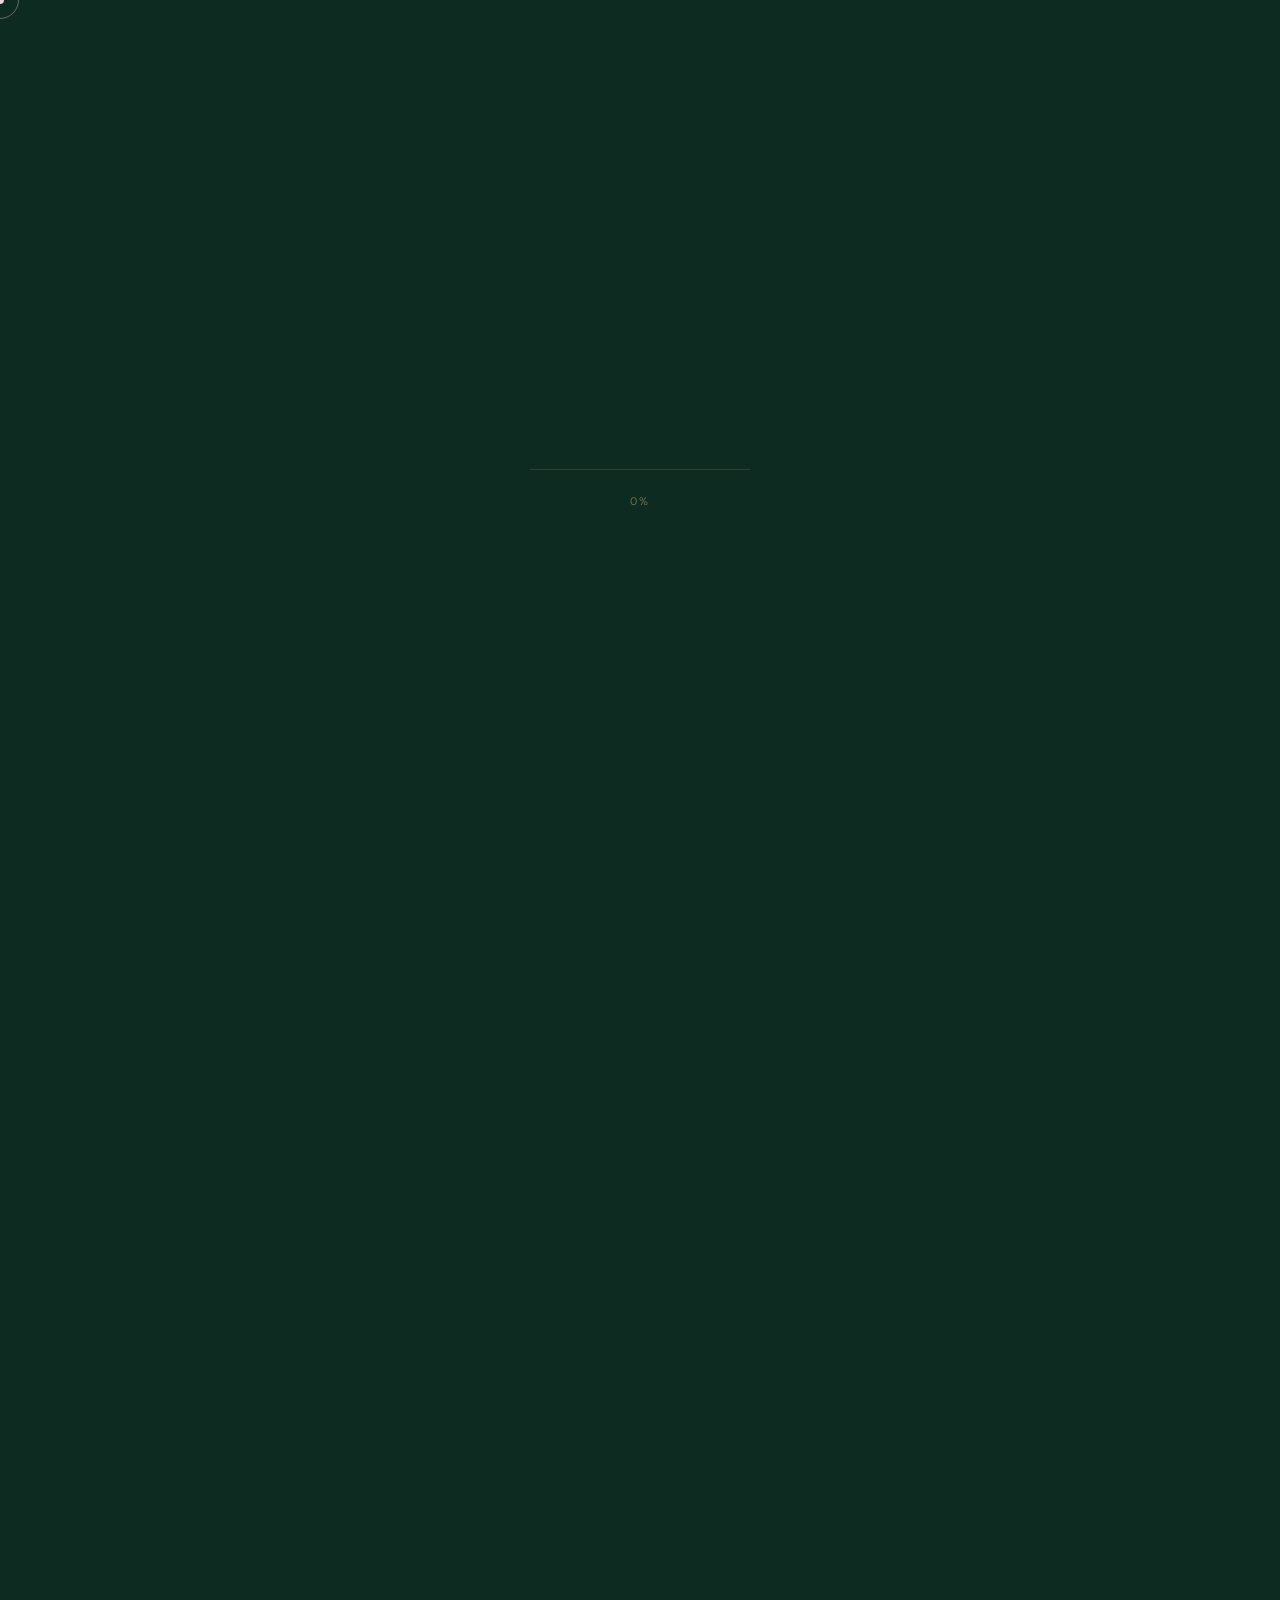
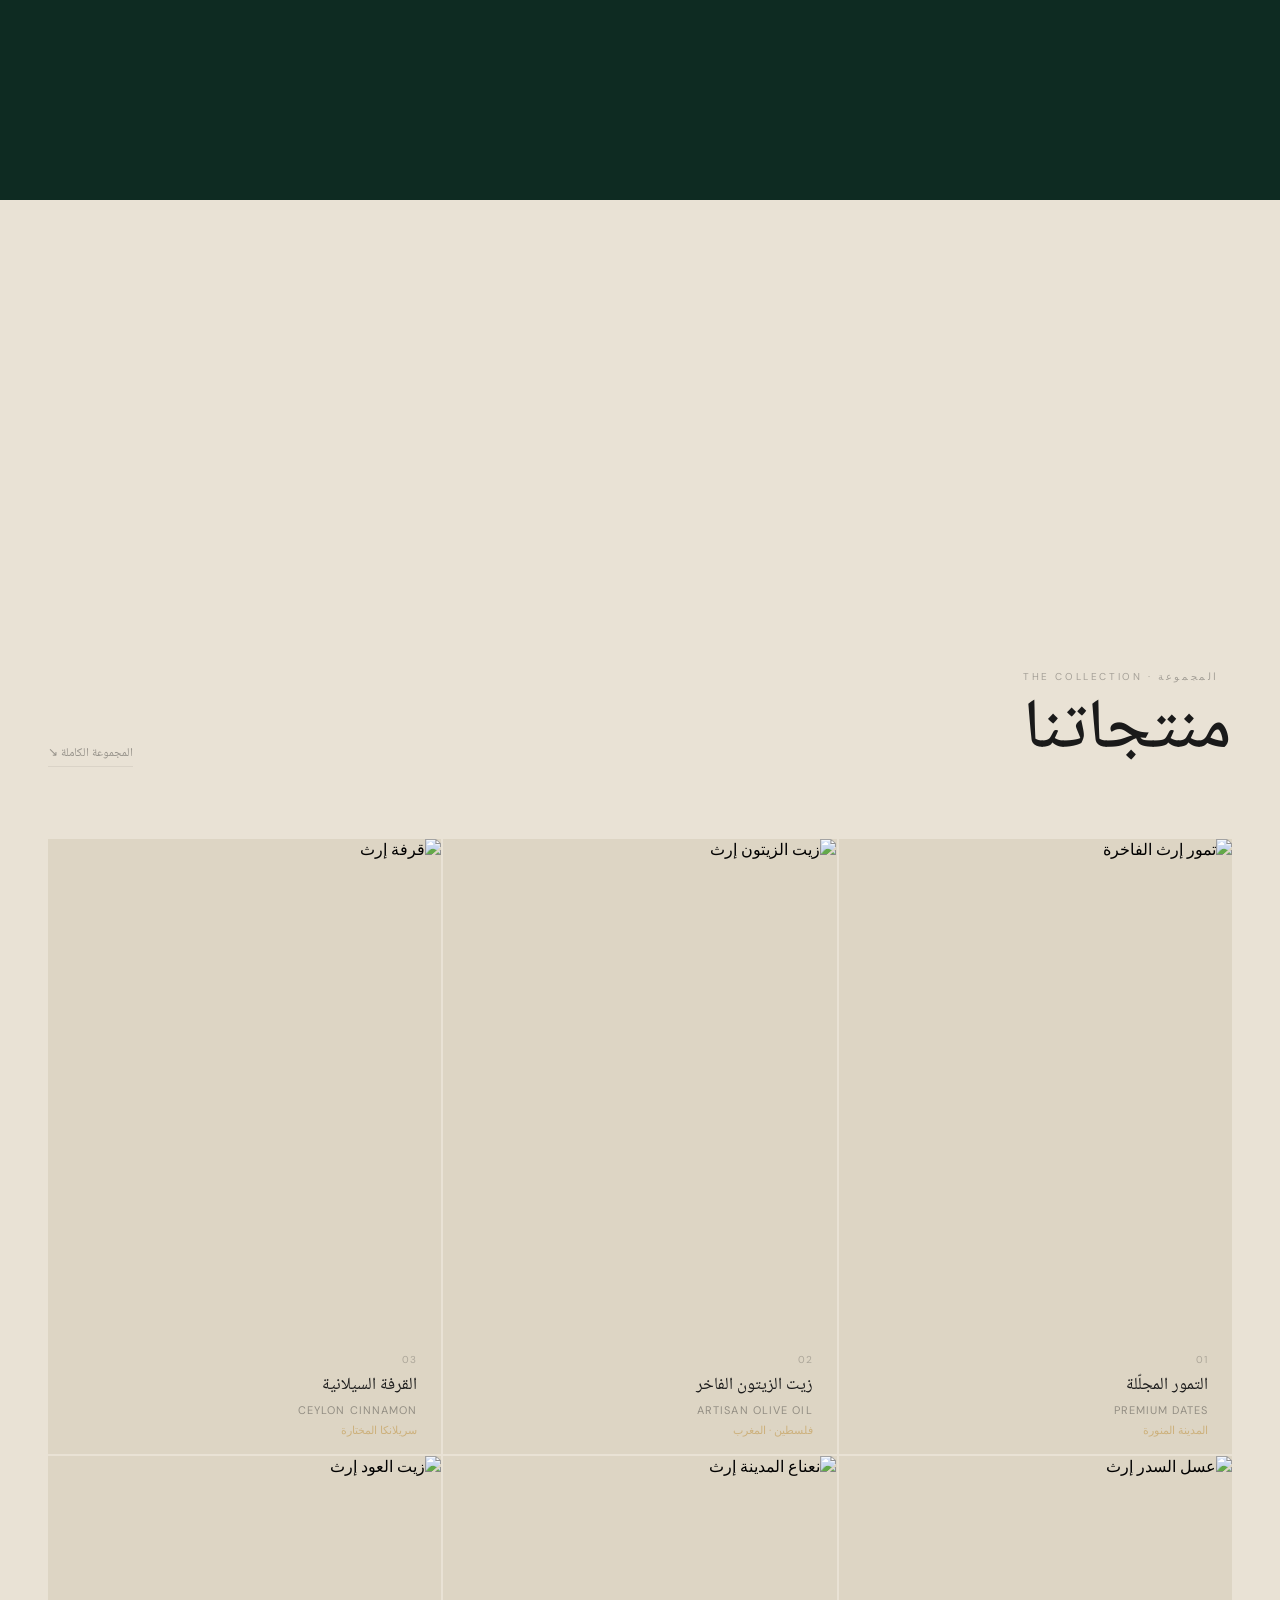
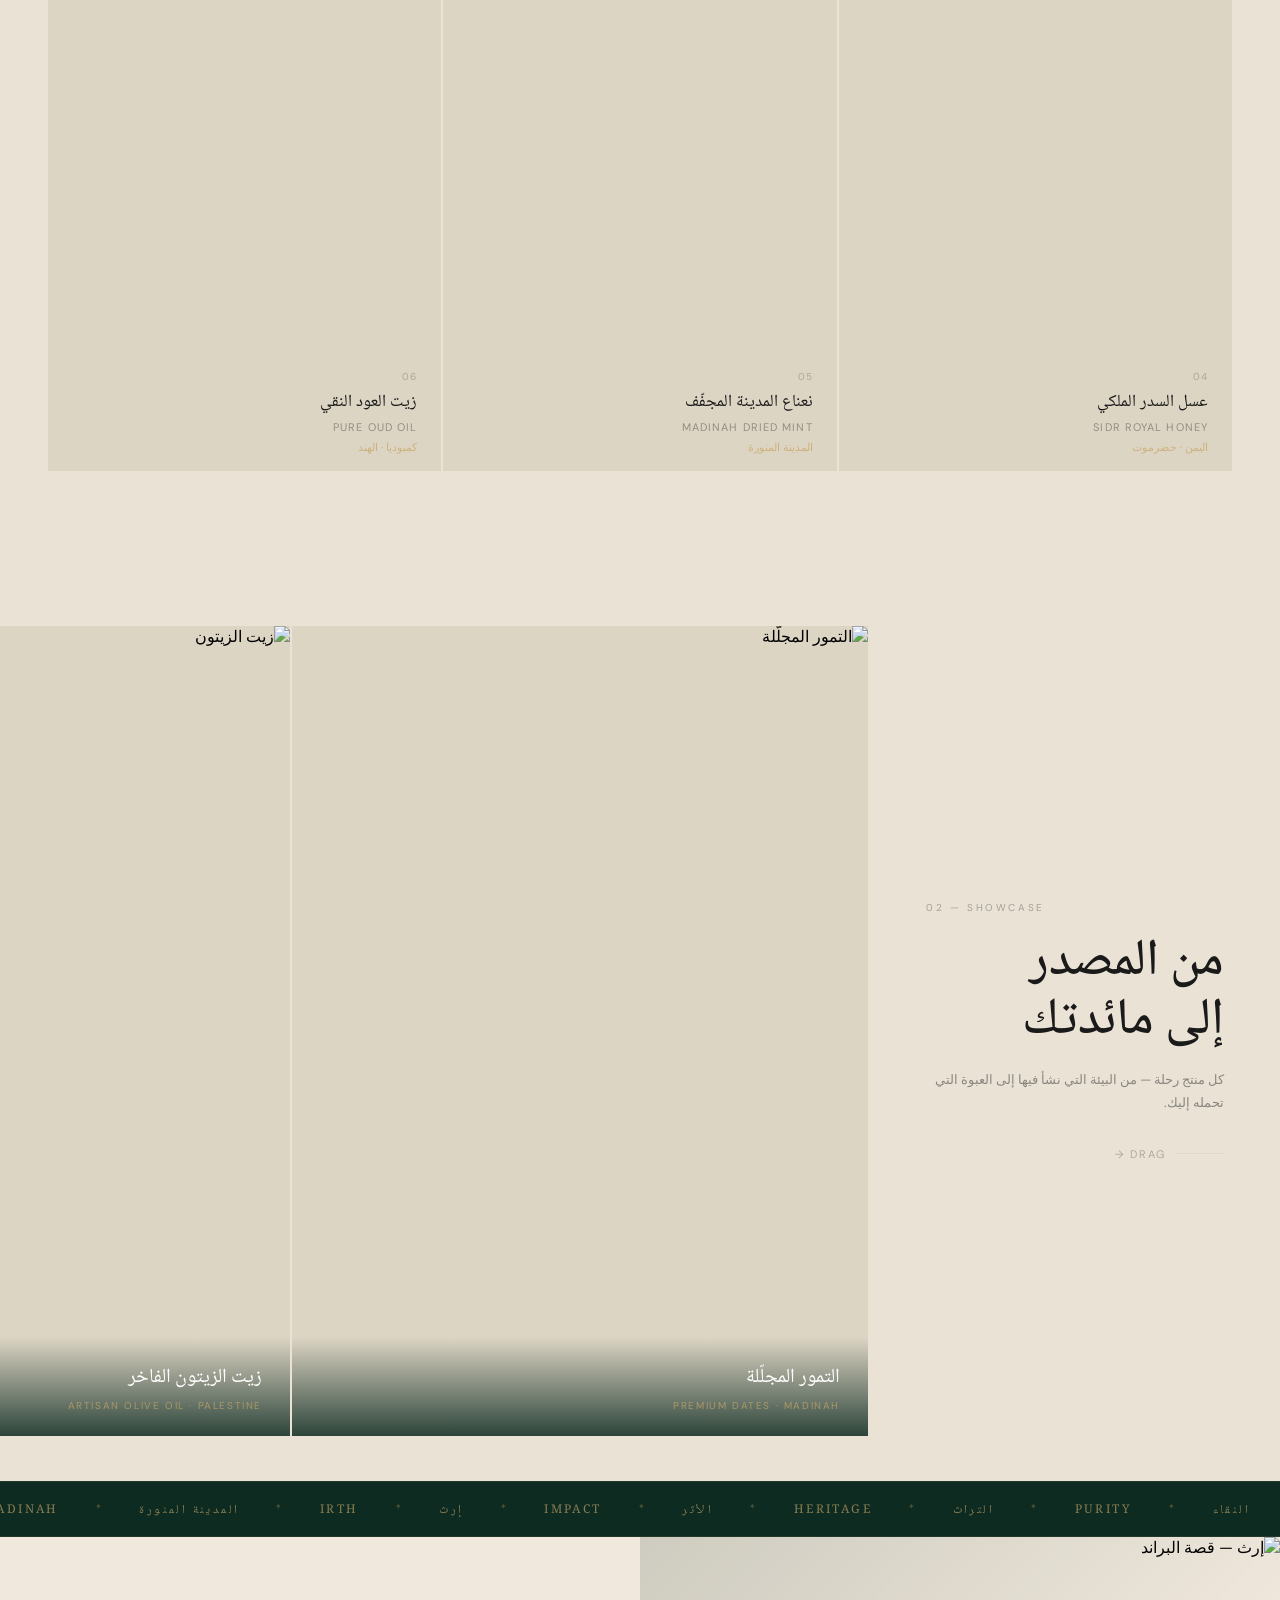
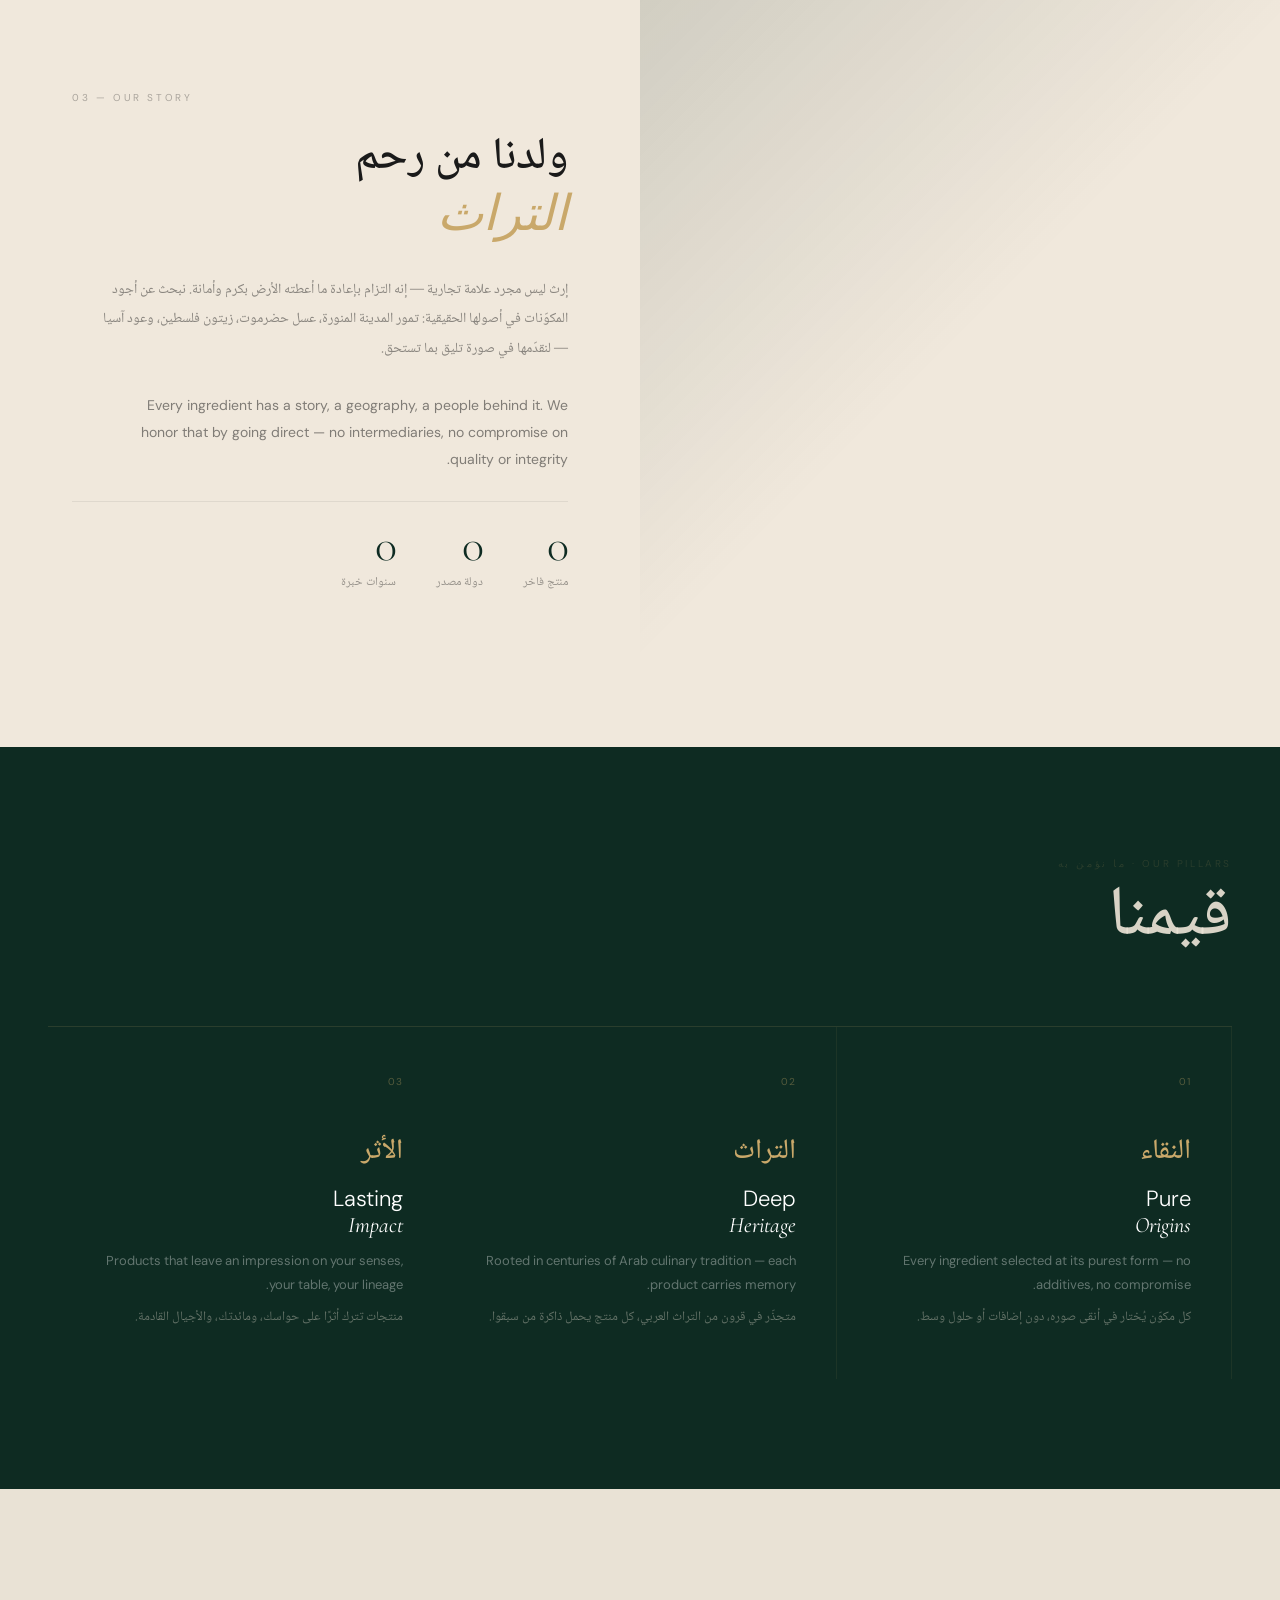
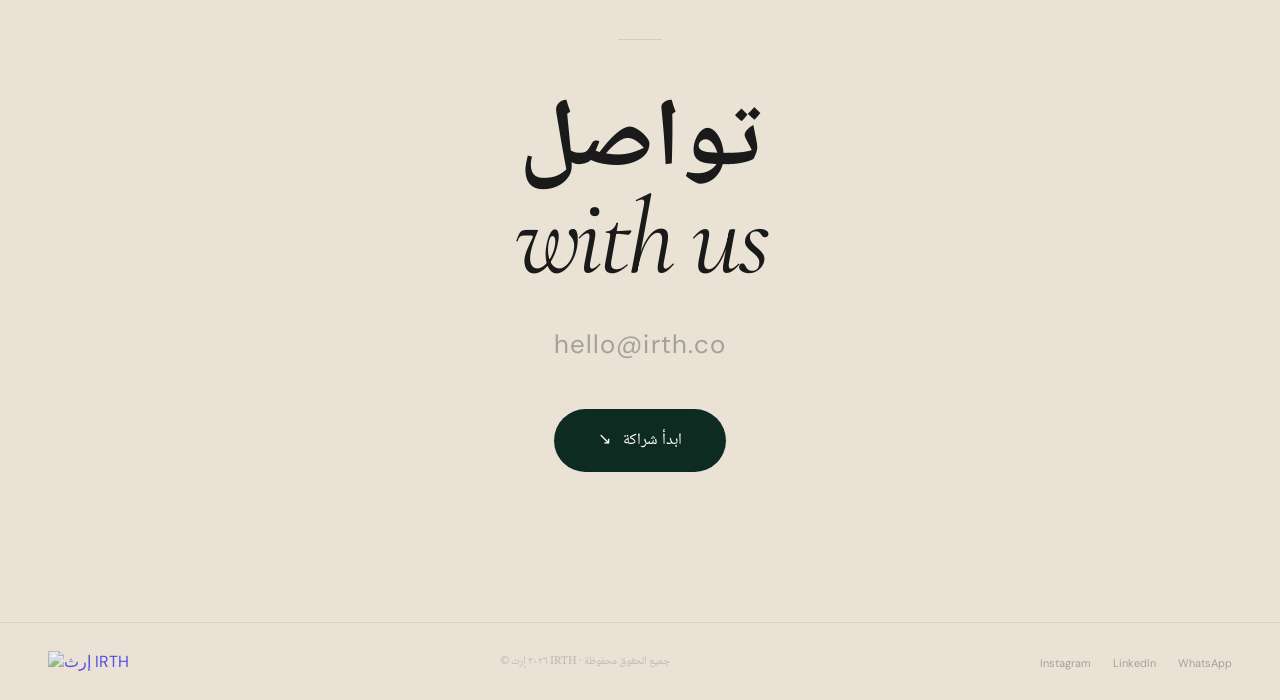
==== preview/index.html @ 5fe69d26 "feat: add HTML prototype with full motion suite preview/ folder — standalone HTML prototype: - Prelo" ====
<!DOCTYPE html>
<html lang="ar" dir="rtl">
<head>
  <meta charset="UTF-8">
  <meta name="viewport" content="width=device-width, initial-scale=1.0">
  <title>إرث IRTH — تراث الطيبات</title>
  <link rel="preconnect" href="https://fonts.googleapis.com">
  <link href="https://fonts.googleapis.com/css2?family=Cormorant+Garamond:ital,wght@0,300;0,400;1,300;1,400;1,500&family=DM+Sans:opsz,wght@9..40,300;9..40,400;9..40,500;9..40,700&family=Noto+Naskh+Arabic:wght@400;500;700&display=swap" rel="stylesheet">
  <style>
    *, *::before, *::after { box-sizing: border-box; margin: 0; padding: 0; }

    :root {
      --sand:    #E9E2D5;
      --linen:   #F0E8DC;
      --ink:     #1A1A1A;
      --gold:    #C9A86A;
      --madinah: #0E2B22;
      --warm:    #DDD5C4;
    }

    html { scroll-behavior: auto; }
    body {
      background: var(--sand);
      font-family: 'DM Sans', sans-serif;
      cursor: none;
      overflow-x: hidden;
    }

    /* ══════════════════════════════════════════
       UTILITIES
    ══════════════════════════════════════════ */
    .sr-only { position: absolute; width: 1px; height: 1px; overflow: hidden; clip: rect(0,0,0,0); white-space: nowrap; }
    .overflow-h { overflow: hidden; display: block; }

    /* ══════════════════════════════════════════
       PRELOADER
    ══════════════════════════════════════════ */
    #preloader {
      position: fixed; inset: 0; z-index: 9900;
      background: var(--madinah);
      display: flex; flex-direction: column;
      align-items: center; justify-content: center;
      gap: 24px;
    }
    .pre-logo {
      height: 52px; object-fit: contain;
      filter: brightness(0) saturate(100%) invert(85%) sepia(30%) saturate(400%) hue-rotate(5deg);
      opacity: 0;
    }
    .pre-bar-wrap {
      width: 220px; height: 1px;
      background: rgba(201,168,106,.18);
      position: relative; overflow: hidden;
    }
    .pre-bar {
      position: absolute; left: 0; top: 0; height: 100%;
      background: var(--gold); width: 0%;
      transition: width .05s linear;
    }
    .pre-pct {
      font-family: 'DM Sans', sans-serif;
      font-size: 11px; letter-spacing: .22em;
      color: rgba(201,168,106,.55);
    }

    /* ══════════════════════════════════════════
       PROGRESS BAR
    ══════════════════════════════════════════ */
    #prog {
      position: fixed; top: 0; left: 0;
      height: 1.5px; background: var(--gold);
      width: 0%; z-index: 10000; pointer-events: none;
      transform-origin: left; opacity: 0;
      transition: opacity .4s;
    }
    #prog.vis { opacity: 1; }

    /* ══════════════════════════════════════════
       VEIL
    ══════════════════════════════════════════ */
    #veil {
      position: fixed; inset: 0; z-index: 9100;
      background: var(--madinah);
      transform: translateY(100%);
      pointer-events: none;
    }

    /* ══════════════════════════════════════════
       CURSOR
    ══════════════════════════════════════════ */
    #cur {
      position: fixed; top: 0; left: 0;
      width: 8px; height: 8px;
      background: white; border-radius: 50%;
      pointer-events: none; z-index: 9999;
      transform: translate(-50%,-50%);
      mix-blend-mode: difference;
      transition: transform .15s;
    }
    #cur.grow { transform: translate(-50%,-50%) scale(3.2); opacity: .5; }
    #cur-ring {
      position: fixed; top: 0; left: 0;
      width: 38px; height: 38px;
      border: 1px solid rgba(255,255,255,.38);
      border-radius: 50%;
      pointer-events: none; z-index: 9998;
      transform: translate(-50%,-50%);
      mix-blend-mode: difference;
    }
    /* Cursor label */
    #cur-label {
      position: fixed; top: 0; left: 0;
      z-index: 9997; pointer-events: none;
      font-size: 10px; letter-spacing: .18em;
      text-transform: uppercase; color: white;
      mix-blend-mode: difference;
      opacity: 0; transform: translate(18px, -22px);
      white-space: nowrap;
      transition: opacity .25s;
    }
    #cur-label.vis { opacity: 1; }

    /* ══════════════════════════════════════════
       NOISE
    ══════════════════════════════════════════ */
    .noise {
      position: fixed; inset: 0; z-index: 9000;
      pointer-events: none; opacity: 0.065;
      background-image: url("data:image/svg+xml,%3Csvg viewBox='0 0 200 200' xmlns='http://www.w3.org/2000/svg'%3E%3Cfilter id='n'%3E%3CfeTurbulence type='fractalNoise' baseFrequency='0.9' numOctaves='4' stitchTiles='stitch'/%3E%3C/filter%3E%3Crect width='100%25' height='100%25' filter='url(%23n)'/%3E%3C/svg%3E");
      background-size: 140px;
      animation: grain .55s steps(1) infinite;
    }
    @keyframes grain {
      0%,100%{background-position:0 0}10%{background-position:-5% -10%}20%{background-position:-15% 5%}
      30%{background-position:7% -25%}40%{background-position:20% 25%}50%{background-position:-25% 10%}
      60%{background-position:15% 5%}70%{background-position:0 15%}80%{background-position:25% 35%}90%{background-position:-10% 10%}
    }

    /* ══════════════════════════════════════════
       CHROMATIC
    ══════════════════════════════════════════ */
    #chroma {
      position: fixed; inset: 0; z-index: 50; pointer-events: none;
      opacity: 0; transition: opacity 1.2s;
      background: radial-gradient(ellipse at 8% 50%,
        rgba(201,168,106,.16) 0%, rgba(14,43,34,.11) 20%,
        rgba(201,168,106,.06) 36%, transparent 52%);
      mix-blend-mode: screen;
    }
    #chroma.on { opacity: 1; }

    /* ══════════════════════════════════════════
       SECTION INDICATOR
    ══════════════════════════════════════════ */
    #sec-indicator {
      position: fixed; bottom: 36px; left: 48px;
      z-index: 500; pointer-events: none;
      display: flex; align-items: center; gap: 10px;
      opacity: 0; transition: opacity .4s;
    }
    #sec-indicator.vis { opacity: 1; }
    .si-num {
      font-size: 10px; letter-spacing: .2em;
      color: var(--ink); opacity: .35;
    }
    .si-line {
      width: 28px; height: 1px;
      background: var(--ink); opacity: .2;
    }
    .si-name {
      font-size: 10px; letter-spacing: .18em; text-transform: uppercase;
      color: var(--ink); opacity: .32;
    }

    /* ══════════════════════════════════════════
       ENTRY SCREEN
    ══════════════════════════════════════════ */
    #entry {
      position: fixed; inset: 0; background: var(--sand);
      z-index: 8000;
      display: flex; flex-direction: column;
      align-items: center; justify-content: center; gap: 14px;
    }
    .eyes { display: flex; gap: 6px; margin-bottom: 2px; }
    .eye {
      width: 72px; height: 72px; border: 2px solid var(--madinah);
      border-radius: 50%; background: var(--sand);
      display: flex; align-items: center; justify-content: center;
      overflow: hidden; position: relative;
      animation: blink 3.5s ease-in-out infinite;
    }
    .eye:nth-child(2) { animation-delay: .12s; }
    @keyframes blink { 0%,88%,100%{transform:scaleY(1)} 93%{transform:scaleY(0.04)} }
    .pupil {
      width: 38px; height: 38px; background: var(--madinah); border-radius: 50%;
      position: relative; transition: transform .1s ease;
    }
    .pupil::after {
      content: ''; position: absolute; top: 6px; right: 6px;
      width: 9px; height: 9px; background: var(--gold); border-radius: 50%;
    }
    .e-logo-img { height: 82px; object-fit: contain; margin: 6px 0; }
    .e-desc-ar {
      font-family: 'Noto Naskh Arabic', serif; font-size: 15px; line-height: 1.85;
      color: var(--ink); opacity: .5; text-align: center; max-width: 310px; direction: rtl;
    }
    .e-desc {
      font-size: 12px; line-height: 1.72; color: var(--ink); opacity: .38;
      text-align: center; max-width: 300px;
    }
    .e-btn {
      display: inline-flex; align-items: center; gap: 8px;
      background: rgba(255,255,255,.82); border: none; border-radius: 100px;
      padding: 15px 32px;
      font-family: 'Noto Naskh Arabic', 'DM Sans', sans-serif; font-size: 16px;
      color: var(--madinah); cursor: none; margin-top: 6px;
      transition: background .3s, transform .3s; backdrop-filter: blur(6px);
    }
    .e-btn:hover { background: white; }
    .e-skip {
      font-size: 10px; letter-spacing: .18em; text-transform: uppercase;
      color: var(--ink); opacity: .28; text-decoration: none;
      border-bottom: 1px solid rgba(26,26,26,.14); cursor: none;
    }

    /* ══════════════════════════════════════════
       VIDEO HERO
    ══════════════════════════════════════════ */
    #video-hero {
      position: fixed; inset: 0; z-index: 0;
      overflow: hidden; opacity: 0; transition: opacity 1.1s ease;
    }
    #hero-vid {
      width: 100%; height: 100%; object-fit: cover; display: block;
      will-change: transform; transform-origin: center center;
    }
    .video-vignette {
      position: absolute; inset: 0; pointer-events: none;
      background: radial-gradient(ellipse 80% 80% at 50% 50%,
        transparent 38%, rgba(8,22,16,.28) 78%, rgba(8,22,16,.52) 100%);
    }
    .video-fade-bottom {
      position: absolute; bottom: 0; left: 0; right: 0; height: 320px;
      pointer-events: none;
      background: linear-gradient(to top, var(--sand) 0%, transparent 100%);
    }

    /* ══════════════════════════════════════════
       HUD
    ══════════════════════════════════════════ */
    #hud {
      position: fixed; inset: 0; z-index: 100; pointer-events: none;
      opacity: 0;
    }

    /* Nav */
    nav {
      position: absolute; top: 0; left: 0; right: 0;
      padding: 24px 48px;
      display: flex; align-items: center; justify-content: space-between;
      direction: ltr;
    }
    .n-logo { display: block; pointer-events: all; text-decoration: none; }
    .n-logo img {
      height: 38px; object-fit: contain;
      filter: brightness(0) saturate(100%) invert(100%) drop-shadow(0 0 12px rgba(0,0,0,.4));
    }
    .n-links { display: flex; gap: 30px; list-style: none; pointer-events: all; }
    .n-links a {
      font-family: 'Noto Naskh Arabic', serif;
      font-size: 14px; color: white; text-decoration: none;
      opacity: 0; transition: opacity .3s;
    }
    .n-links a:hover { opacity: 1 !important; }
    .n-dot {
      width: 34px; height: 34px; border: 1px solid rgba(255,255,255,.28); border-radius: 50%;
      display: flex; align-items: center; justify-content: center;
      pointer-events: all; cursor: none; opacity: 0;
    }
    .n-dot span { font-size: 13px; color: white; opacity: .45; letter-spacing: .12em; }

    /* Hero center */
    .h-center {
      position: absolute; top: 50%; left: 50%;
      transform: translate(-50%, -50%);
      text-align: center; pointer-events: none; direction: rtl;
    }
    .h-eyebrow {
      font-size: 10px; letter-spacing: .28em; text-transform: uppercase;
      color: white; opacity: 0; margin-bottom: 22px;
      text-shadow: 0 1px 8px rgba(0,0,0,.3);
      direction: ltr;
    }
    .h-title { line-height: .92; color: white; margin-bottom: 40px; }
    .h-line-wrap { overflow: hidden; display: block; }
    .h-line-wrap .inner { display: block; }

    /* Split char animation */
    .split-char { display: inline-block; }

    .ar-line {
      font-family: 'Noto Naskh Arabic', serif; font-weight: 400;
      font-size: clamp(52px, 8vw, 112px);
      direction: rtl; line-height: 1.1;
      text-shadow: 0 2px 24px rgba(0,0,0,.4);
    }
    .ar-line-bold {
      font-family: 'Noto Naskh Arabic', serif; font-weight: 700;
      font-size: clamp(54px, 8.4vw, 118px);
      direction: rtl; line-height: 1.1;
      text-shadow: 0 2px 28px rgba(0,0,0,.45);
    }
    .h-pill {
      display: inline-flex; align-items: center; gap: 8px;
      background: rgba(255,255,255,.16); border: 1px solid rgba(255,255,255,.34);
      border-radius: 100px; padding: 13px 28px; font-size: 15px; color: white;
      text-decoration: none; pointer-events: all; cursor: none;
      backdrop-filter: blur(10px); transition: background .3s;
      font-family: 'Noto Naskh Arabic', serif;
      opacity: 0;
    }
    .h-pill:hover { background: rgba(255,255,255,.28); }

    /* Floating animation on pill */
    @keyframes float {
      0%,100% { transform: translateY(0px); }
      50%      { transform: translateY(-7px); }
    }
    .h-pill { animation: float 4.2s ease-in-out infinite; animation-play-state: paused; }
    .h-pill.floating { animation-play-state: running; }

    .h-bottom {
      position: absolute; bottom: 30px; left: 48px; right: 48px;
      display: flex; align-items: flex-end; justify-content: space-between;
      pointer-events: none; opacity: 0;
      direction: ltr;
    }
    .origin-pill {
      display: flex; align-items: center; gap: 10px;
      background: rgba(14,43,34,.78); border-radius: 100px;
      padding: 9px 18px; color: white; font-size: 13px;
      pointer-events: all; cursor: none; backdrop-filter: blur(8px);
      border: 1px solid rgba(201,168,106,.24);
      animation: float 5.1s ease-in-out infinite 1.2s; animation-play-state: paused;
    }
    .origin-pill.floating { animation-play-state: running; }
    .origin-icon {
      width: 24px; height: 24px; border-radius: 50%;
      background: rgba(201,168,106,.2);
      display: flex; align-items: center; justify-content: center;
      font-size: 10px; color: var(--gold);
    }
    .origin-ar { font-family: 'Noto Naskh Arabic', serif; font-size: 14px; color: var(--gold); }
    .h-year { font-size: 11px; color: white; opacity: .32; letter-spacing: .08em; }

    /* ══════════════════════════════════════════
       PAGE CONTENT
    ══════════════════════════════════════════ */
    #page { position: relative; z-index: 200; }
    .scroll-space { height: 240vh; }

    /* Shared section header */
    .sec-hd {
      display: flex; align-items: flex-end; justify-content: space-between;
      margin-bottom: 72px; direction: rtl;
    }
    .sec-ey {
      font-size: 10px; letter-spacing: .26em; text-transform: uppercase;
      color: var(--ink); opacity: .32; margin-bottom: 14px;
      direction: ltr;
    }
    .sec-title {
      font-size: clamp(40px, 5.5vw, 78px); font-weight: 400; color: var(--ink);
      line-height: 1; letter-spacing: -.02em;
    }
    .sec-title.ar { font-family: 'Noto Naskh Arabic', serif; letter-spacing: 0; font-weight: 500; }
    .view-all {
      font-size: 12px; color: var(--ink); text-decoration: none;
      border-bottom: 1px solid rgba(26,26,26,.18); padding-bottom: 2px;
      opacity: .40; transition: opacity .3s; flex-shrink: 0;
      font-family: 'Noto Naskh Arabic', serif;
    }
    .view-all:hover { opacity: 1; }

    /* ══════════════════════════════════════════
       PRODUCTS GRID
    ══════════════════════════════════════════ */
    #products { background: var(--sand); padding: 110px 48px; }

    .prod-grid { display: grid; grid-template-columns: repeat(3,1fr); gap: 2px; }
    .prod-card {
      background: var(--warm); cursor: none; overflow: hidden;
      position: relative;
    }
    .prod-img { aspect-ratio: 4/5; overflow: hidden; }
    .prod-img img {
      width: 100%; height: 110%; object-fit: cover; display: block;
      filter: saturate(.82); will-change: transform;
      transition: filter .5s;
    }
    .prod-card:hover .prod-img img { filter: saturate(1.05); }
    .prod-meta { padding: 22px 24px 16px; }
    .prod-num { font-size: 10px; color: var(--ink); opacity: .25; letter-spacing: .1em; margin-bottom: 5px; }
    .prod-name { font-size: 17px; color: var(--ink); font-family: 'Noto Naskh Arabic', serif; direction: rtl; }
    .prod-name-en { font-size: 11px; color: var(--ink); opacity: .38; letter-spacing: .1em; text-transform: uppercase; margin-top: 3px; }
    .prod-origin { font-size: 11px; color: var(--gold); opacity: .78; margin-top: 6px; }
    /* Gold line */
    .prod-card::after {
      content: ''; display: block; height: 1px;
      background: var(--gold); width: 0%;
      transition: width .6s cubic-bezier(.22,1,.36,1);
    }
    .prod-card:hover::after { width: 100%; }

    /* Expand indicator */
    .prod-expand-hint {
      position: absolute; bottom: 16px; right: 20px;
      font-size: 9px; letter-spacing: .2em; text-transform: uppercase;
      color: var(--gold); opacity: 0;
      transition: opacity .3s;
    }
    .prod-card:hover .prod-expand-hint { opacity: .65; }

    /* ══════════════════════════════════════════
       PRODUCT OVERLAY (expand)
    ══════════════════════════════════════════ */
    #prod-overlay {
      position: fixed; inset: 0; z-index: 8500;
      background: var(--sand);
      transform: translateY(100%);
      pointer-events: none;
      display: grid; grid-template-columns: 1fr 1fr;
    }
    #prod-overlay.open { pointer-events: all; }
    .ov-img-side { overflow: hidden; }
    .ov-img-side img {
      width: 100%; height: 100%; object-fit: cover;
      filter: saturate(.9);
    }
    .ov-info-side {
      padding: 72px 64px; display: flex; flex-direction: column;
      justify-content: center; gap: 20px; direction: rtl;
    }
    .ov-close {
      position: absolute; top: 32px; left: 40px;
      width: 40px; height: 40px; border: 1px solid rgba(26,26,26,.18);
      border-radius: 50%; background: none; cursor: none;
      display: flex; align-items: center; justify-content: center;
      font-size: 16px; color: var(--ink); opacity: .5;
      transition: opacity .3s;
    }
    .ov-close:hover { opacity: 1; }
    .ov-num { font-size: 10px; letter-spacing: .2em; color: var(--gold); opacity: .7; }
    .ov-name-ar {
      font-family: 'Noto Naskh Arabic', serif;
      font-size: clamp(36px, 4vw, 58px); font-weight: 500; color: var(--ink);
      line-height: 1.1;
    }
    .ov-name-en {
      font-size: 13px; letter-spacing: .14em; text-transform: uppercase;
      color: var(--ink); opacity: .35; margin-top: -8px;
    }
    .ov-gold-line { width: 48px; height: 1px; background: var(--gold); opacity: .4; }
    .ov-desc { font-size: 14px; line-height: 1.88; color: var(--ink); opacity: .55; }
    .ov-desc-ar {
      font-family: 'Noto Naskh Arabic', serif;
      font-size: 14px; line-height: 1.95; color: var(--ink); opacity: .45; direction: rtl;
    }
    .ov-origin {
      display: flex; align-items: center; gap: 8px;
      font-size: 12px; color: var(--gold); opacity: .75;
    }
    .ov-origin::before { content: '◈'; font-size: 10px; }
    .ov-order {
      display: inline-flex; align-items: center; gap: 10px;
      background: var(--madinah); color: white;
      padding: 16px 36px; border-radius: 100px;
      font-family: 'Noto Naskh Arabic', serif; font-size: 15px;
      text-decoration: none; align-self: flex-start;
      transition: background .3s; cursor: none;
    }
    .ov-order:hover { background: #0a2018; }

    /* ══════════════════════════════════════════
       HORIZONTAL SCROLL SHOWCASE
    ══════════════════════════════════════════ */
    #hscroll-section {
      position: relative;
      /* height set by JS based on how many panels × viewport */
    }
    #hscroll-sticky {
      position: sticky; top: 0;
      height: 100vh;
      overflow: hidden;
      display: flex; align-items: center;
    }
    #hscroll-track {
      display: flex; gap: 2px;
      will-change: transform;
    }
    .hs-panel {
      flex-shrink: 0;
      width: 45vw; height: 90vh;
      background: var(--warm);
      overflow: hidden;
      position: relative;
    }
    .hs-panel img {
      width: 100%; height: 120%; object-fit: cover;
      filter: saturate(.82);
      transition: filter .5s;
    }
    .hs-panel:hover img { filter: saturate(1.05); }
    .hs-caption {
      position: absolute; bottom: 0; left: 0; right: 0;
      padding: 24px 28px;
      background: linear-gradient(to top, rgba(14,43,34,.85) 0%, transparent 100%);
      direction: rtl;
    }
    .hs-caption-ar {
      font-family: 'Noto Naskh Arabic', serif;
      font-size: 20px; color: white; margin-bottom: 4px;
    }
    .hs-caption-en {
      font-size: 10px; letter-spacing: .16em; text-transform: uppercase;
      color: rgba(201,168,106,.7);
    }
    /* Intro panel */
    .hs-intro-panel {
      flex-shrink: 0;
      width: 32vw; height: 90vh;
      display: flex; flex-direction: column;
      justify-content: center; padding: 0 56px;
      direction: rtl;
    }
    .hs-intro-ey {
      font-size: 10px; letter-spacing: .26em; text-transform: uppercase;
      color: var(--ink); opacity: .32; margin-bottom: 20px; direction: ltr;
    }
    .hs-intro-title {
      font-family: 'Noto Naskh Arabic', serif;
      font-size: clamp(34px, 4vw, 56px); font-weight: 500; color: var(--ink);
      line-height: 1.15; margin-bottom: 16px;
    }
    .hs-intro-sub {
      font-size: 13px; color: var(--ink); opacity: .45; line-height: 1.8;
      margin-bottom: 32px;
    }
    .hs-drag-hint {
      display: flex; align-items: center; gap: 10px;
      font-size: 11px; letter-spacing: .14em; text-transform: uppercase;
      color: var(--ink); opacity: .28;
    }
    .hs-drag-hint-line {
      flex: 1; height: 1px; background: var(--ink); opacity: .18;
      max-width: 48px;
    }

    /* ══════════════════════════════════════════
       MARQUEE
    ══════════════════════════════════════════ */
    .marquee-strip {
      background: var(--madinah); overflow: hidden;
      padding: 15px 0; white-space: nowrap;
      border-top: 1px solid rgba(201,168,106,.1);
      border-bottom: 1px solid rgba(201,168,106,.1);
    }
    .marquee-inner {
      display: inline-flex; gap: 0;
      animation: marqueeRun 28s linear infinite;
    }
    .marquee-inner span {
      font-family: 'Noto Naskh Arabic', 'DM Sans', serif;
      font-size: 12px; letter-spacing: .2em;
      color: var(--gold); opacity: .65;
      padding: 0 30px;
    }
    .marquee-inner span.dot { opacity: .3; padding: 0 6px; font-size: 8px; }
    @keyframes marqueeRun {
      from { transform: translateX(0); }
      to   { transform: translateX(-50%); }
    }

    /* ══════════════════════════════════════════
       BRAND STORY SECTION
    ══════════════════════════════════════════ */
    #story {
      background: var(--linen);
      display: grid; grid-template-columns: 1fr 1fr;
      min-height: 90vh;
    }
    .story-img-side { overflow: hidden; position: relative; }
    .story-img-side img {
      width: 100%; height: 100%; object-fit: cover;
      filter: saturate(.88);
    }
    .story-img-overlay {
      position: absolute; inset: 0;
      background: linear-gradient(135deg,
        rgba(14,43,34,.15) 0%, transparent 50%);
    }
    .story-text-side {
      padding: 100px 72px; display: flex;
      flex-direction: column; justify-content: center; gap: 28px;
      direction: rtl;
    }
    .story-ey {
      font-size: 10px; letter-spacing: .26em; text-transform: uppercase;
      color: var(--ink); opacity: .32; direction: ltr;
    }
    .story-title {
      font-family: 'Noto Naskh Arabic', serif;
      font-size: clamp(32px, 3.5vw, 52px); font-weight: 500;
      color: var(--ink); line-height: 1.2;
    }
    .story-title em {
      font-family: 'Cormorant Garamond', serif;
      font-style: italic; font-weight: 300;
      font-size: 1.1em; color: var(--gold);
    }
    .story-body {
      font-size: 14px; line-height: 1.92;
      color: var(--ink); opacity: .52; max-width: 440px;
    }
    .story-body-ar {
      font-family: 'Noto Naskh Arabic', serif;
      font-size: 14px; line-height: 2.1;
      color: var(--ink); opacity: .48; direction: rtl;
      max-width: 480px;
    }
    /* Stats */
    .story-stats {
      display: flex; gap: 40px; padding-top: 20px;
      border-top: 1px solid rgba(26,26,26,.08);
      direction: rtl;
    }
    .stat {}
    .stat-num {
      font-family: 'Cormorant Garamond', serif;
      font-size: 46px; font-weight: 300; color: var(--madinah);
      line-height: 1; letter-spacing: -.02em;
    }
    .stat-label {
      font-family: 'Noto Naskh Arabic', serif;
      font-size: 12px; color: var(--ink); opacity: .42;
      margin-top: 4px;
    }

    /* ══════════════════════════════════════════
       VALUES
    ══════════════════════════════════════════ */
    #values { background: var(--madinah); padding: 110px 48px; }
    #values .sec-ey { color: rgba(201,168,106,.45); direction: ltr; }
    #values .sec-title { color: rgba(233,226,213,.92); }
    #values .sec-hd { direction: rtl; }

    .vals-grid {
      display: grid; grid-template-columns: repeat(3,1fr);
      border-top: 1px solid rgba(201,168,106,.15); margin-top: 72px;
    }
    .val {
      padding: 48px 40px;
      border-right: 1px solid rgba(201,168,106,.08);
    }
    .val:last-child { border-right: none; }
    .val-num { font-size: 10px; color: rgba(201,168,106,.38); letter-spacing: .1em; margin-bottom: 48px; }
    .val-name { font-size: 22px; font-weight: 300; color: white; line-height: 1.2; margin-bottom: 10px; }
    .val-name em { font-family: 'Cormorant Garamond', serif; font-style: italic; font-weight: 400; }
    .val-name-ar {
      font-family: 'Noto Naskh Arabic', serif; font-size: 28px; font-weight: 500;
      color: var(--gold); line-height: 1.2; margin-bottom: 16px; direction: rtl;
    }
    .val-desc { font-size: 13px; color: white; opacity: .35; line-height: 1.88; }
    .val-desc-ar {
      font-family: 'Noto Naskh Arabic', serif; font-size: 13px;
      color: rgba(233,226,213,.38); line-height: 1.95; direction: rtl; margin-top: 8px;
    }

    /* ══════════════════════════════════════════
       CONTACT
    ══════════════════════════════════════════ */
    #contact { background: var(--sand); padding: 150px 48px; text-align: center; }
    .contact-eyebrow {
      font-size: 10px; letter-spacing: .26em; text-transform: uppercase;
      color: var(--ink); opacity: .32; margin-bottom: 40px;
    }
    .gold-rule { display: block; width: 44px; height: 1px; background: var(--gold); opacity: .4; margin: 0 auto 40px; }
    .contact-title {
      font-size: clamp(58px, 8.5vw, 120px); font-weight: 700; color: var(--ink);
      line-height: .9; letter-spacing: -.04em; margin-bottom: 40px;
    }
    .contact-title .it { font-family: 'Cormorant Garamond', serif; font-style: italic; font-weight: 400; }
    .contact-title .ar {
      font-family: 'Noto Naskh Arabic', serif; font-weight: 700; letter-spacing: 0;
      font-size: clamp(52px, 7.5vw, 110px);
    }
    .contact-email {
      display: block; font-size: clamp(16px,2.2vw,26px); color: var(--ink);
      text-decoration: none; opacity: .32; margin-bottom: 48px;
      transition: opacity .3s; letter-spacing: .04em;
    }
    .contact-email:hover { opacity: 1; }
    .contact-btn {
      display: inline-flex; align-items: center; gap: 12px;
      background: var(--madinah); color: white;
      padding: 18px 44px; border-radius: 100px;
      font-family: 'Noto Naskh Arabic', serif; font-size: 16px;
      text-decoration: none; transition: background .3s; cursor: none;
    }
    .contact-btn:hover { background: #0a2018; }

    /* ══════════════════════════════════════════
       FOOTER
    ══════════════════════════════════════════ */
    footer {
      background: var(--sand); padding: 28px 48px;
      border-top: 1px solid rgba(26,26,26,.07);
      display: flex; align-items: center; justify-content: space-between;
      direction: ltr;
    }
    .f-logo { display: block; text-decoration: none; }
    .f-logo img { height: 30px; object-fit: contain; opacity: .65; }
    .f-copy { font-size: 11px; color: var(--ink); opacity: .2; font-family: 'Noto Naskh Arabic', serif; }
    .f-links { display: flex; gap: 22px; list-style: none; }
    .f-links a { font-size: 11px; color: var(--ink); text-decoration: none; opacity: .32; transition: opacity .3s; }
    .f-links a:hover { opacity: 1; }
  </style>
</head>
<body>

<div id="prog"></div>
<div id="veil"></div>
<div class="noise"></div>
<div id="cur" aria-hidden="true"></div>
<div id="cur-ring" aria-hidden="true"></div>
<div id="cur-label" aria-hidden="true"></div>
<div id="sec-indicator" aria-hidden="true">
  <span class="si-num" id="si-num">01</span>
  <div class="si-line"></div>
  <span class="si-name" id="si-name">Collection</span>
</div>

<!-- ── PRELOADER ── -->
<div id="preloader" aria-hidden="true">
  <img src="assets/logo.svg" alt="" class="pre-logo" id="pre-logo">
  <div class="pre-bar-wrap"><div class="pre-bar" id="pre-bar"></div></div>
  <span class="pre-pct" id="pre-pct">0%</span>
</div>

<!-- ── ENTRY ── -->
<div id="entry">
  <div class="eyes">
    <div class="eye"><div class="pupil" id="pl"></div></div>
    <div class="eye"><div class="pupil" id="pr"></div></div>
  </div>
  <img src="assets/logo.svg" alt="إرث IRTH" class="e-logo-img">
  <div class="e-desc-ar">طعام راقٍ مستوحى من عمق الموروث العربي، يجمع بين نقاء المكوّن ونبل الأثر.</div>
  <div class="e-desc">Luxury food rooted in Arab heritage — where the finest ingredients become a lasting impression.</div>
  <button class="e-btn" id="e-enter">ادخل ↘</button>
  <a href="#" class="e-skip" id="e-skip">Enter without audio</a>
</div>

<!-- ── VIDEO HERO ── -->
<div id="video-hero">
  <video id="hero-vid" autoplay muted loop playsinline>
    <source src="assets/hero.mp4" type="video/mp4">
  </video>
  <div class="video-vignette"></div>
  <div class="video-fade-bottom"></div>
</div>
<div id="chroma"></div>

<!-- ── HERO UI ── -->
<div id="hud">
  <nav>
    <a href="index.html" class="n-logo">
      <img src="assets/logo.svg" alt="إرث IRTH">
    </a>
    <ul class="n-links">
      <li><a href="collection.html" class="nav-veil-link">المجموعة</a></li>
      <li><a href="#story">قصتنا</a></li>
      <li><a href="#values">القيم</a></li>
      <li><a href="#contact">تواصل</a></li>
    </ul>
    <div class="n-dot"><span>···</span></div>
  </nav>

  <div class="h-center">
    <div class="h-eyebrow">From the Heart of Arab Heritage · من قلب الموروث</div>
    <h1 class="h-title">
      <span class="h-line-wrap"><span class="inner ar-line">الموروث</span></span>
      <span class="h-line-wrap"><span class="inner ar-line-bold">يُصنع الأثر</span></span>
    </h1>
    <a href="collection.html" class="h-pill nav-veil-link">اكتشف المجموعة ↘</a>
  </div>

  <div class="h-bottom">
    <div class="origin-pill">
      <div class="origin-icon">◈</div>
      <span class="origin-ar">المدينة المنورة</span>
    </div>
    <div class="h-year">©2026</div>
  </div>
</div>

<!-- ── PAGE CONTENT ── -->
<div id="page">
  <div class="scroll-space"></div>

  <!-- Products Grid -->
  <section id="products" data-section="01" data-section-name="Collection">
    <div class="sec-hd">
      <div>
        <div class="sec-ey">The Collection · المجموعة</div>
        <h2 class="sec-title ar">منتجاتنا</h2>
      </div>
      <a href="collection.html" class="view-all nav-veil-link">المجموعة الكاملة ↘</a>
    </div>
    <div class="prod-grid">
      <div class="prod-card" data-prod-num="01" data-prod-ar="التمور المجلّلة" data-prod-en="Premium Dates" data-prod-origin="المدينة المنورة" data-prod-img="assets/dates-cream-linen.png" data-prod-desc="Hand-selected Ajwa and Medjoul dates from Madinah's finest farms." data-prod-desc-ar="تمور عجوة ومجول من المدينة المنورة، تُختار يدويًا، غنية بالمغذيات، محاطة بعبوة إرث الفاخرة.">
        <div class="prod-img"><img src="assets/dates-cream-linen.png" alt="تمور إرث الفاخرة"></div>
        <div class="prod-meta">
          <div class="prod-num">01</div>
          <div class="prod-name">التمور المجلّلة</div>
          <div class="prod-name-en">Premium Dates</div>
          <div class="prod-origin">المدينة المنورة</div>
        </div>
        <span class="prod-expand-hint">VIEW →</span>
      </div>
      <div class="prod-card" data-prod-num="02" data-prod-ar="زيت الزيتون الفاخر" data-prod-en="Artisan Olive Oil" data-prod-origin="فلسطين · المغرب" data-prod-img="assets/olive-oil-premium.jpg" data-prod-desc="First cold-press extra virgin from ancient Palestinian and Moroccan groves." data-prod-desc-ar="بكر ممتاز، عصر بارد أول من بساتين أثرية في فلسطين والمغرب. غني، حار، لا إضافات.">
        <div class="prod-img"><img src="assets/olive-oil-premium.jpg" alt="زيت الزيتون إرث"></div>
        <div class="prod-meta">
          <div class="prod-num">02</div>
          <div class="prod-name">زيت الزيتون الفاخر</div>
          <div class="prod-name-en">Artisan Olive Oil</div>
          <div class="prod-origin">فلسطين · المغرب</div>
        </div>
        <span class="prod-expand-hint">VIEW →</span>
      </div>
      <div class="prod-card" data-prod-num="03" data-prod-ar="القرفة السيلانية" data-prod-en="Ceylon Cinnamon" data-prod-origin="سريلانكا المختارة" data-prod-img="assets/cinnamon-powder.jpg" data-prod-desc="True cinnamon — not cassia — from Sri Lanka. Soft, sweet, hand-rolled quills." data-prod-desc-ar="قرفة حقيقية من سريلانكا. ناعمة وحلوة، نادرة في سوق ملئ بالتقليد.">
        <div class="prod-img"><img src="assets/cinnamon-powder.jpg" alt="قرفة إرث"></div>
        <div class="prod-meta">
          <div class="prod-num">03</div>
          <div class="prod-name">القرفة السيلانية</div>
          <div class="prod-name-en">Ceylon Cinnamon</div>
          <div class="prod-origin">سريلانكا المختارة</div>
        </div>
        <span class="prod-expand-hint">VIEW →</span>
      </div>
      <div class="prod-card" data-prod-num="04" data-prod-ar="عسل السدر الملكي" data-prod-en="Sidr Royal Honey" data-prod-origin="اليمن · حضرموت" data-prod-img="assets/sidr-honey.jpg" data-prod-desc="Raw, unfiltered Sidr honey from Yemen's Hadhramaut valley, harvested from wild trees." data-prod-desc-ar="عسل سدر خام، غير مُصفى، من وادي حضرموت. يجمع في موسم الذروة من أشجار برية.">
        <div class="prod-img"><img src="assets/sidr-honey.jpg" alt="عسل السدر إرث"></div>
        <div class="prod-meta">
          <div class="prod-num">04</div>
          <div class="prod-name">عسل السدر الملكي</div>
          <div class="prod-name-en">Sidr Royal Honey</div>
          <div class="prod-origin">اليمن · حضرموت</div>
        </div>
        <span class="prod-expand-hint">VIEW →</span>
      </div>
      <div class="prod-card" data-prod-num="05" data-prod-ar="نعناع المدينة المجفّف" data-prod-en="Madinah Dried Mint" data-prod-origin="المدينة المنورة" data-prod-img="assets/madinah-mint.jpg" data-prod-desc="Sun-dried mint from Madinah's heritage farms — intense aroma, vibrant colour." data-prod-desc-ar="نعناع مجفف بأشعة الشمس من مزارع المدينة. أروما عالية، يناسب الشاي والطهي والوصفات التراثية.">
        <div class="prod-img"><img src="assets/madinah-mint.jpg" alt="نعناع المدينة إرث"></div>
        <div class="prod-meta">
          <div class="prod-num">05</div>
          <div class="prod-name">نعناع المدينة المجفّف</div>
          <div class="prod-name-en">Madinah Dried Mint</div>
          <div class="prod-origin">المدينة المنورة</div>
        </div>
        <span class="prod-expand-hint">VIEW →</span>
      </div>
      <div class="prod-card" data-prod-num="06" data-prod-ar="زيت العود النقي" data-prod-en="Pure Oud Oil" data-prod-origin="كمبوديا · الهند" data-prod-img="assets/oud-oil.jpg" data-prod-desc="Pure agarwood oil from Aquilaria trees in Cambodia and India. Rare, precious." data-prod-desc-ar="زيت عود طبيعي من أشجار الأقيلارية. نادر وثمين، رائحة عرّفت الهوية العربية لقرون.">
        <div class="prod-img"><img src="assets/oud-oil.jpg" alt="زيت العود إرث"></div>
        <div class="prod-meta">
          <div class="prod-num">06</div>
          <div class="prod-name">زيت العود النقي</div>
          <div class="prod-name-en">Pure Oud Oil</div>
          <div class="prod-origin">كمبوديا · الهند</div>
        </div>
        <span class="prod-expand-hint">VIEW →</span>
      </div>
    </div>
  </section>

  <!-- Horizontal Scroll Showcase -->
  <div id="hscroll-section" data-section="02" data-section-name="Showcase">
    <div id="hscroll-sticky">
      <div id="hscroll-track">
        <!-- Intro panel -->
        <div class="hs-intro-panel">
          <div class="hs-intro-ey">02 — Showcase</div>
          <h2 class="hs-intro-title">من المصدر<br>إلى مائدتك</h2>
          <p class="hs-intro-sub">كل منتج رحلة — من البيئة التي نشأ فيها إلى العبوة التي تحمله إليك.</p>
          <div class="hs-drag-hint">
            <div class="hs-drag-hint-line"></div>
            <span>DRAG →</span>
          </div>
        </div>
        <!-- Panels filled by JS from prod-cards data -->
        <div class="hs-panel" id="hs-p1">
          <img src="assets/dates-cream-linen.png" alt="التمور المجلّلة">
          <div class="hs-caption">
            <div class="hs-caption-ar">التمور المجلّلة</div>
            <div class="hs-caption-en">Premium Dates · Madinah</div>
          </div>
        </div>
        <div class="hs-panel" id="hs-p2">
          <img src="assets/olive-oil-premium.jpg" alt="زيت الزيتون">
          <div class="hs-caption">
            <div class="hs-caption-ar">زيت الزيتون الفاخر</div>
            <div class="hs-caption-en">Artisan Olive Oil · Palestine</div>
          </div>
        </div>
        <div class="hs-panel" id="hs-p3">
          <img src="assets/sidr-honey.jpg" alt="عسل السدر">
          <div class="hs-caption">
            <div class="hs-caption-ar">عسل السدر الملكي</div>
            <div class="hs-caption-en">Sidr Honey · Hadhramaut</div>
          </div>
        </div>
        <div class="hs-panel" id="hs-p4">
          <img src="assets/cinnamon-powder.jpg" alt="القرفة السيلانية">
          <div class="hs-caption">
            <div class="hs-caption-ar">القرفة السيلانية</div>
            <div class="hs-caption-en">Ceylon Cinnamon · Sri Lanka</div>
          </div>
        </div>
        <div class="hs-panel" id="hs-p5">
          <img src="assets/oud-oil.jpg" alt="زيت العود">
          <div class="hs-caption">
            <div class="hs-caption-ar">زيت العود النقي</div>
            <div class="hs-caption-en">Pure Oud Oil · Cambodia</div>
          </div>
        </div>
        <div class="hs-panel" id="hs-p6">
          <img src="assets/madinah-mint.jpg" alt="نعناع المدينة">
          <div class="hs-caption">
            <div class="hs-caption-ar">نعناع المدينة</div>
            <div class="hs-caption-en">Dried Mint · Madinah</div>
          </div>
        </div>
      </div>
    </div>
  </div>

  <!-- Marquee -->
  <div class="marquee-strip">
    <div class="marquee-inner" id="marquee-inner">
      <span>النقاء</span><span class="dot">✦</span>
      <span>PURITY</span><span class="dot">✦</span>
      <span>التراث</span><span class="dot">✦</span>
      <span>HERITAGE</span><span class="dot">✦</span>
      <span>الأثر</span><span class="dot">✦</span>
      <span>IMPACT</span><span class="dot">✦</span>
      <span>إرث</span><span class="dot">✦</span>
      <span>IRTH</span><span class="dot">✦</span>
      <span>المدينة المنورة</span><span class="dot">✦</span>
      <span>MADINAH</span><span class="dot">✦</span>
      <span>النقاء</span><span class="dot">✦</span>
      <span>PURITY</span><span class="dot">✦</span>
      <span>التراث</span><span class="dot">✦</span>
      <span>HERITAGE</span><span class="dot">✦</span>
      <span>الأثر</span><span class="dot">✦</span>
      <span>IMPACT</span><span class="dot">✦</span>
      <span>إرث</span><span class="dot">✦</span>
      <span>IRTH</span><span class="dot">✦</span>
      <span>المدينة المنورة</span><span class="dot">✦</span>
      <span>MADINAH</span><span class="dot">✦</span>
    </div>
  </div>

  <!-- Brand Story -->
  <section id="story" data-section="03" data-section-name="Story">
    <div class="story-img-side">
      <img src="assets/dates-cream-linen.png" alt="إرث — قصة البراند">
      <div class="story-img-overlay"></div>
    </div>
    <div class="story-text-side">
      <div class="story-ey">03 — Our Story</div>
      <h2 class="story-title">
        ولدنا من رحم<br>
        <em>التراث</em>
      </h2>
      <p class="story-body-ar">
        إرث ليس مجرد علامة تجارية — إنه التزام بإعادة ما أعطته الأرض بكرم وأمانة. نبحث عن أجود المكوّنات في أصولها الحقيقية: تمور المدينة المنورة، عسل حضرموت، زيتون فلسطين، وعود آسيا — لنقدّمها في صورة تليق بما تستحق.
      </p>
      <p class="story-body">
        Every ingredient has a story, a geography, a people behind it. We honor that by going direct — no intermediaries, no compromise on quality or integrity.
      </p>
      <div class="story-stats">
        <div class="stat">
          <div class="stat-num" data-count="6">0</div>
          <div class="stat-label">منتج فاخر</div>
        </div>
        <div class="stat">
          <div class="stat-num" data-count="12">0</div>
          <div class="stat-label">دولة مصدر</div>
        </div>
        <div class="stat">
          <div class="stat-num" data-count="3">0</div>
          <div class="stat-label">سنوات خبرة</div>
        </div>
      </div>
    </div>
  </section>

  <!-- Values -->
  <section id="values" data-section="04" data-section-name="Values">
    <div class="sec-hd">
      <div>
        <div class="sec-ey">ما نؤمن به · Our Pillars</div>
        <h2 class="sec-title ar">قيمنا</h2>
      </div>
    </div>
    <div class="vals-grid">
      <div class="val">
        <div class="val-num">01</div>
        <div class="val-name-ar">النقاء</div>
        <div class="val-name">Pure<br><em>Origins</em></div>
        <div class="val-desc">Every ingredient selected at its purest form — no additives, no compromise.</div>
        <div class="val-desc-ar">كل مكوّن يُختار في أنقى صوره، دون إضافات أو حلول وسط.</div>
      </div>
      <div class="val">
        <div class="val-num">02</div>
        <div class="val-name-ar">التراث</div>
        <div class="val-name">Deep<br><em>Heritage</em></div>
        <div class="val-desc">Rooted in centuries of Arab culinary tradition — each product carries memory.</div>
        <div class="val-desc-ar">متجذّر في قرون من التراث العربي، كل منتج يحمل ذاكرة من سبقوا.</div>
      </div>
      <div class="val">
        <div class="val-num">03</div>
        <div class="val-name-ar">الأثر</div>
        <div class="val-name">Lasting<br><em>Impact</em></div>
        <div class="val-desc">Products that leave an impression on your senses, your table, your lineage.</div>
        <div class="val-desc-ar">منتجات تترك أثرًا على حواسك، ومائدتك، والأجيال القادمة.</div>
      </div>
    </div>
  </section>

  <!-- Contact -->
  <section id="contact" data-section="05" data-section-name="Contact">
    <span class="gold-rule"></span>
    <h2 class="contact-title">
      <span class="ar">تواصل</span><br><span class="it">with us</span>
    </h2>
    <a href="mailto:hello@irth.co" class="contact-email">hello@irth.co</a>
    <a href="mailto:hello@irth.co" class="contact-btn">
      <span>ابدأ شراكة</span><span>↘</span>
    </a>
  </section>

  <footer>
    <a href="index.html" class="f-logo"><img src="assets/logo.svg" alt="إرث IRTH"></a>
    <span class="f-copy">© ٢٠٢٦ إرث IRTH · جميع الحقوق محفوظة</span>
    <ul class="f-links">
      <li><a href="#">Instagram</a></li>
      <li><a href="#">LinkedIn</a></li>
      <li><a href="#">WhatsApp</a></li>
    </ul>
  </footer>
</div>

<!-- ── PRODUCT OVERLAY ── -->
<div id="prod-overlay" aria-hidden="true" role="dialog">
  <div class="ov-img-side">
    <img src="" alt="" id="ov-img">
  </div>
  <div class="ov-info-side">
    <span class="ov-num" id="ov-num"></span>
    <h2 class="ov-name-ar" id="ov-name-ar"></h2>
    <p class="ov-name-en" id="ov-name-en"></p>
    <div class="ov-gold-line"></div>
    <p class="ov-desc" id="ov-desc"></p>
    <p class="ov-desc-ar" id="ov-desc-ar"></p>
    <span class="ov-origin" id="ov-origin"></span>
    <a href="mailto:hello@irth.co" class="ov-order nav-veil-link">اطلب الآن ↘</a>
  </div>
  <button class="ov-close" id="ov-close" aria-label="إغلاق">✕</button>
</div>

<script src="https://cdnjs.cloudflare.com/ajax/libs/gsap/3.12.5/gsap.min.js"></script>
<script src="https://cdnjs.cloudflare.com/ajax/libs/gsap/3.12.5/ScrollTrigger.min.js"></script>
<script src="https://unpkg.com/lenis@1.1.20/dist/lenis.min.js"></script>
<script>
(function () {
  'use strict';
  gsap.registerPlugin(ScrollTrigger);

  /* ══════════════════════════════════════════
     PRELOADER
  ══════════════════════════════════════════ */
  const preloader = document.getElementById('preloader');
  const preBar    = document.getElementById('pre-bar');
  const prePct    = document.getElementById('pre-pct');
  const preLogo   = document.getElementById('pre-logo');
  let loadPct = 0;

  gsap.to(preLogo, { opacity: 1, y: 0, duration: .6, ease: 'power2.out', delay: .1 });

  const loadInterval = setInterval(() => {
    loadPct += Math.random() * 18 + 5;
    if (loadPct >= 100) {
      loadPct = 100;
      clearInterval(loadInterval);
      preBar.style.width = '100%';
      prePct.textContent = '100%';
      setTimeout(showEntry, 520);
    } else {
      preBar.style.width = loadPct.toFixed(0) + '%';
      prePct.textContent = loadPct.toFixed(0) + '%';
    }
  }, 80);

  function showEntry() {
    gsap.to(preloader, {
      opacity: 0, duration: .6, ease: 'power2.in',
      onComplete: () => { preloader.style.display = 'none'; }
    });
  }

  /* ══════════════════════════════════════════
     CURSOR
  ══════════════════════════════════════════ */
  const cur      = document.getElementById('cur');
  const curRing  = document.getElementById('cur-ring');
  const curLabel = document.getElementById('cur-label');
  let mx = 0, my = 0, rx = 0, ry = 0;

  window.addEventListener('mousemove', e => {
    mx = e.clientX; my = e.clientY;
    gsap.to(cur, { x: mx, y: my, duration: 0.07 });
    gsap.set(curLabel, { x: mx, y: my });
  });
  (function rf() {
    rx += (mx - rx) * 0.1; ry += (my - ry) * 0.1;
    gsap.set(curRing, { x: rx, y: ry });
    requestAnimationFrame(rf);
  })();

  function setCursorLabel(txt) {
    curLabel.textContent = txt;
    curLabel.classList.toggle('vis', !!txt);
  }

  document.querySelectorAll('a, button').forEach(el => {
    el.addEventListener('mouseenter', () => {
      gsap.to(cur, { scale: 0.4, duration: .3 });
      gsap.to(curRing, { scale: 1.7, duration: .4 });
    });
    el.addEventListener('mouseleave', () => {
      gsap.to(cur, { scale: 1, duration: .3 });
      gsap.to(curRing, { scale: 1, duration: .4 });
      setCursorLabel('');
    });
  });

  document.querySelectorAll('.prod-card').forEach(card => {
    card.addEventListener('mouseenter', () => {
      gsap.to(cur, { scale: 0.3, duration: .3 });
      gsap.to(curRing, { scale: 2.0, duration: .4 });
      setCursorLabel('VIEW →');
    });
    card.addEventListener('mouseleave', () => {
      gsap.to(cur, { scale: 1, duration: .3 });
      gsap.to(curRing, { scale: 1, duration: .4 });
      setCursorLabel('');
    });
  });

  document.querySelectorAll('.hs-panel').forEach(p => {
    p.addEventListener('mouseenter', () => setCursorLabel('DRAG →'));
    p.addEventListener('mouseleave', () => setCursorLabel(''));
  });

  /* ══════════════════════════════════════════
     EYES
  ══════════════════════════════════════════ */
  const pl = document.getElementById('pl');
  const pr = document.getElementById('pr');
  window.addEventListener('mousemove', e => {
    [pl, pr].forEach(p => {
      if (!p) return;
      const eye = p.parentElement;
      const r = eye.getBoundingClientRect();
      const cx = r.left + r.width / 2, cy = r.top + r.height / 2;
      p.style.transform = `translate(${Math.max(-10,Math.min(10,(e.clientX-cx)*.18))}px,${Math.max(-8,Math.min(8,(e.clientY-cy)*.14))}px)`;
    });
  });

  /* ══════════════════════════════════════════
     PAGE TRANSITION VEIL
  ══════════════════════════════════════════ */
  const veil = document.getElementById('veil');
  document.querySelectorAll('.nav-veil-link').forEach(a => {
    a.addEventListener('click', e => {
      const href = a.getAttribute('href');
      if (!href || href.startsWith('#')) return;
      e.preventDefault();
      gsap.to(veil, {
        y: '0%', duration: .7, ease: 'power3.inOut',
        onComplete: () => { window.location.href = href; }
      });
    });
  });
  gsap.set(veil, { y: '0%' });
  gsap.to(veil, { y: '-100%', duration: .7, ease: 'power3.inOut', delay: .1 });

  /* ══════════════════════════════════════════
     VIDEO PARALLAX
  ══════════════════════════════════════════ */
  const heroVid   = document.getElementById('hero-vid');
  const videoHero = document.getElementById('video-hero');
  const hud       = document.getElementById('hud');
  let mouseX = 0, mouseY = 0, smoothX = 0, smoothY = 0, scrollScale = 1;

  window.addEventListener('mousemove', e => {
    mouseX = ((e.clientX - window.innerWidth  / 2) / (window.innerWidth  / 2)) * -26;
    mouseY = ((e.clientY - window.innerHeight / 2) / (window.innerHeight / 2)) * -18;
  });
  gsap.ticker.add(() => {
    smoothX += (mouseX - smoothX) * 0.07;
    smoothY += (mouseY - smoothY) * 0.07;
    gsap.set(heroVid, { scale: scrollScale, x: smoothX / scrollScale, y: smoothY / scrollScale });
  });

  /* ══════════════════════════════════════════
     MAGNETIC BUTTONS
  ══════════════════════════════════════════ */
  function addMagnetic(selector, strength) {
    document.querySelectorAll(selector).forEach(btn => {
      btn.addEventListener('mousemove', e => {
        const r = btn.getBoundingClientRect();
        gsap.to(btn, {
          x: (e.clientX - (r.left + r.width/2)) * strength,
          y: (e.clientY - (r.top + r.height/2)) * strength,
          duration: .35, ease: 'power2.out'
        });
      });
      btn.addEventListener('mouseleave', () => {
        gsap.to(btn, { x: 0, y: 0, duration: .65, ease: 'elastic.out(1,.5)' });
      });
    });
  }
  addMagnetic('.h-pill',      0.30);
  addMagnetic('.contact-btn', 0.28);
  addMagnetic('.e-btn',       0.25);
  addMagnetic('.n-dot',       0.40);
  addMagnetic('.ov-order',    0.22);

  /* ══════════════════════════════════════════
     PRODUCT OVERLAY
  ══════════════════════════════════════════ */
  const overlay = document.getElementById('prod-overlay');
  const ovClose = document.getElementById('ov-close');
  let overlayOpen = false;

  document.querySelectorAll('.prod-card').forEach(card => {
    card.addEventListener('click', () => {
      document.getElementById('ov-img').src       = card.dataset.prodImg || '';
      document.getElementById('ov-num').textContent     = card.dataset.prodNum;
      document.getElementById('ov-name-ar').textContent = card.dataset.prodAr;
      document.getElementById('ov-name-en').textContent = card.dataset.prodEn;
      document.getElementById('ov-desc').textContent    = card.dataset.prodDesc;
      document.getElementById('ov-desc-ar').textContent = card.dataset.prodDescAr;
      document.getElementById('ov-origin').textContent  = card.dataset.prodOrigin;

      overlay.setAttribute('aria-hidden', 'false');
      overlay.classList.add('open');
      overlayOpen = true;

      gsap.fromTo(overlay,
        { y: '100%' },
        { y: '0%', duration: .8, ease: 'power3.inOut' }
      );
      gsap.fromTo('.ov-info-side > *',
        { opacity: 0, y: 30 },
        { opacity: 1, y: 0, stagger: .07, duration: .65, ease: 'power2.out', delay: .45 }
      );
    });
  });

  function closeOverlay() {
    if (!overlayOpen) return;
    gsap.to(overlay, {
      y: '100%', duration: .7, ease: 'power3.inOut',
      onComplete: () => {
        overlay.classList.remove('open');
        overlay.setAttribute('aria-hidden', 'true');
        overlayOpen = false;
      }
    });
  }

  ovClose.addEventListener('click', closeOverlay);
  document.addEventListener('keydown', e => { if (e.key === 'Escape') closeOverlay(); });

  /* ══════════════════════════════════════════
     ENTRY
  ══════════════════════════════════════════ */
  const entry = document.getElementById('entry');
  let entered = false;

  function animateHeroIn() {
    const tl = gsap.timeline({ delay: 0.55 });
    tl.fromTo('nav', { y: -28, opacity: 0 }, { y: 0, opacity: 1, duration: .8, ease: 'power2.out' })
      .to('.n-links a', { opacity: 0.65, duration: .5, stagger: .08 }, '-=.5')
      .to('.n-dot',     { opacity: 1, duration: .4 }, '-=.3')
      .fromTo('.h-eyebrow', { opacity: 0, y: 10 }, { opacity: 0.6, y: 0, duration: .6 }, '-=.4')
      .fromTo('.h-line-wrap:nth-child(1) .inner',
        { yPercent: 110 }, { yPercent: 0, duration: 1.05, ease: 'power3.out' }, '-=.35')
      .fromTo('.h-line-wrap:nth-child(2) .inner',
        { yPercent: 110 }, { yPercent: 0, duration: 1.05, ease: 'power3.out' }, '-=.85')
      .fromTo('.h-pill',   { opacity: 0, y: 16, scale: .95 }, { opacity: 1, y: 0, scale: 1, duration: .6, onComplete: () => { document.querySelector('.h-pill').classList.add('floating'); document.querySelector('.origin-pill').classList.add('floating'); } }, '-=.5')
      .fromTo('.h-bottom', { opacity: 0, y: 18 }, { opacity: 1, y: 0, duration: .6 }, '-=.45');
  }

  function doEnter() {
    if (entered) return;
    entered = true;
    gsap.to(entry, { opacity: 0, duration: .85, ease: 'power2.inOut', onComplete: () => { entry.style.display = 'none'; } });
    videoHero.style.opacity = '1';
    document.getElementById('chroma').classList.add('on');
    heroVid.muted = true;
    heroVid.play().catch(() => {});
    gsap.set(hud, { opacity: 1 });
    animateHeroIn();
    initScroll();
  }

  document.getElementById('e-enter').addEventListener('click', doEnter);
  document.getElementById('e-skip').addEventListener('click', e => { e.preventDefault(); doEnter(); });

  /* ══════════════════════════════════════════
     SECTION INDICATOR
  ══════════════════════════════════════════ */
  const siEl   = document.getElementById('sec-indicator');
  const siNum  = document.getElementById('si-num');
  const siName = document.getElementById('si-name');

  function updateSection(num, name) {
    gsap.to(siEl, { opacity: 0, y: 6, duration: .2, onComplete: () => {
      siNum.textContent  = num;
      siName.textContent = name;
      gsap.to(siEl, { opacity: 1, y: 0, duration: .3 });
    }});
  }

  /* ══════════════════════════════════════════
     STATS COUNT-UP
  ══════════════════════════════════════════ */
  function initCountUp() {
    document.querySelectorAll('.stat-num[data-count]').forEach(el => {
      const target = parseInt(el.dataset.count);
      ScrollTrigger.create({
        trigger: el, start: 'top 85%', once: true,
        onEnter: () => {
          gsap.to({ val: 0 }, {
            val: target, duration: 1.4, ease: 'power2.out',
            onUpdate: function () {
              el.textContent = Math.round(this.targets()[0].val);
            },
            onComplete: () => { el.textContent = target; }
          });
        }
      });
    });
  }

  /* ══════════════════════════════════════════
     HORIZONTAL SCROLL
  ══════════════════════════════════════════ */
  function initHScroll() {
    const section = document.getElementById('hscroll-section');
    const track   = document.getElementById('hscroll-track');

    const totalWidth = track.scrollWidth;
    const extraScroll = totalWidth - window.innerWidth;

    // Set section height to drive scroll distance
    section.style.height = (extraScroll + window.innerHeight) + 'px';

    ScrollTrigger.create({
      trigger: section,
      start: 'top top',
      end: () => `+=${extraScroll}`,
      pin: '#hscroll-sticky',
      scrub: 1.2,
      onUpdate: self => {
        gsap.set(track, { x: -self.progress * extraScroll });
      }
    });
  }

  /* ══════════════════════════════════════════
     SCROLL INIT
  ══════════════════════════════════════════ */
  function initScroll() {
    const lenis = new Lenis({ lerp: 0.075 });
    lenis.on('scroll', ScrollTrigger.update);
    gsap.ticker.add(tm => lenis.raf(tm * 1000));
    gsap.ticker.lagSmoothing(0);

    // Progress bar
    const prog = document.getElementById('prog');
    prog.classList.add('vis');
    ScrollTrigger.create({
      start: 'top top', end: 'bottom bottom',
      onUpdate: self => { prog.style.width = (self.progress * 100) + '%'; }
    });

    // Video zoom
    ScrollTrigger.create({
      trigger: '.scroll-space', start: 'top top', end: 'bottom top', scrub: 1.8,
      onUpdate(self) {
        const p = self.progress;
        scrollScale = 1 + p * 0.40;
        const fade = p > 0.72 ? 1 - (p - 0.72) / 0.28 : 1;
        gsap.set(hud, { opacity: fade });
        gsap.set('.video-fade-bottom', { opacity: p > 0.82 ? 1 - (p - 0.82) / 0.18 : 1 });
      }
    });

    // Section indicator watcher
    siEl.classList.add('vis');
    document.querySelectorAll('[data-section]').forEach(sec => {
      ScrollTrigger.create({
        trigger: sec, start: 'top 60%',
        onEnter: () => updateSection(sec.dataset.section, sec.dataset.sectionName),
        onEnterBack: () => updateSection(sec.dataset.section, sec.dataset.sectionName),
      });
    });

    // Section title / eyebrow reveals
    gsap.utils.toArray('.sec-title, .sec-ey, .story-ey, .hs-intro-ey').forEach(el => {
      const wrap = document.createElement('div');
      wrap.style.cssText = 'overflow:hidden;display:block';
      el.parentNode.insertBefore(wrap, el);
      wrap.appendChild(el);
      gsap.fromTo(el, { yPercent: 105 }, {
        yPercent: 0, duration: 1.0, ease: 'power3.out',
        scrollTrigger: { trigger: wrap, start: 'top 88%' }
      });
    });

    // Story title
    gsap.utils.toArray('.story-title, .hs-intro-title').forEach(el => {
      gsap.fromTo(el, { opacity: 0, y: 40 }, {
        opacity: 1, y: 0, duration: 1.0, ease: 'power3.out',
        scrollTrigger: { trigger: el, start: 'top 85%' }
      });
    });

    // Value name Arabic clip reveals
    gsap.utils.toArray('.val-name-ar').forEach((el, i) => {
      const wrap = document.createElement('div');
      wrap.style.cssText = 'overflow:hidden;display:block';
      el.parentNode.insertBefore(wrap, el);
      wrap.appendChild(el);
      gsap.fromTo(el, { yPercent: 100 }, {
        yPercent: 0, duration: 1.1, ease: 'power3.out', delay: i * 0.1,
        scrollTrigger: { trigger: wrap, start: 'top 85%' }
      });
    });

    // Product cards
    gsap.utils.toArray('.prod-card').forEach((card, i) => {
      gsap.fromTo(card, { opacity: 0, y: 52 }, {
        opacity: 1, y: 0, duration: .85, ease: 'power2.out', delay: i * 0.07,
        scrollTrigger: { trigger: card, start: 'top 88%' }
      });
      const img = card.querySelector('.prod-img img');
      gsap.fromTo(img, { yPercent: -6 }, {
        yPercent: 6, ease: 'none',
        scrollTrigger: { trigger: card, start: 'top bottom', end: 'bottom top', scrub: true }
      });
    });

    // Story image parallax
    const storyImg = document.querySelector('.story-img-side img');
    if (storyImg) {
      gsap.fromTo(storyImg, { yPercent: -8 }, {
        yPercent: 8, ease: 'none',
        scrollTrigger: { trigger: '#story', start: 'top bottom', end: 'bottom top', scrub: true }
      });
    }

    // Story text side
    gsap.utils.toArray('.story-body, .story-body-ar, .story-stats').forEach((el, i) => {
      gsap.fromTo(el, { opacity: 0, y: 30 }, {
        opacity: 1, y: 0, duration: .85, ease: 'power2.out', delay: i * .12,
        scrollTrigger: { trigger: el, start: 'top 88%' }
      });
    });

    // Count-up stats
    initCountUp();

    // Values stagger
    gsap.utils.toArray('.val').forEach((el, i) => {
      gsap.fromTo(el, { opacity: 0, y: 36 }, {
        opacity: 1, y: 0, duration: .85, ease: 'power2.out', delay: i * 0.12,
        scrollTrigger: { trigger: el, start: 'top 88%' }
      });
    });

    // Contact
    gsap.utils.toArray('#contact .contact-title, #contact .contact-email, #contact .contact-btn').forEach((el, i) => {
      gsap.fromTo(el, { opacity: 0, y: 30 }, {
        opacity: 1, y: 0, duration: .85, ease: 'power2.out', delay: i * 0.15,
        scrollTrigger: { trigger: el, start: 'top 88%' }
      });
    });

    // Section-level reveals
    gsap.utils.toArray('#products, #values, #contact, footer, #story').forEach(el => {
      gsap.fromTo(el, { opacity: 0, y: 24 }, {
        opacity: 1, y: 0, duration: .8, ease: 'power2.out',
        scrollTrigger: { trigger: el, start: 'top 92%' }
      });
    });

    // Marquee direction
    const marquee = document.getElementById('marquee-inner');
    let marqueeDir = 1, lastSY = 0;
    window.addEventListener('scroll', () => {
      const dir = window.scrollY > lastSY ? 1 : -1;
      lastSY = window.scrollY;
      if (dir !== marqueeDir) {
        marqueeDir = dir;
        marquee.style.animationDirection = dir === 1 ? 'normal' : 'reverse';
      }
    }, { passive: true });

    // Horizontal scroll
    initHScroll();
  }

})();
</script>
</body>
</html>
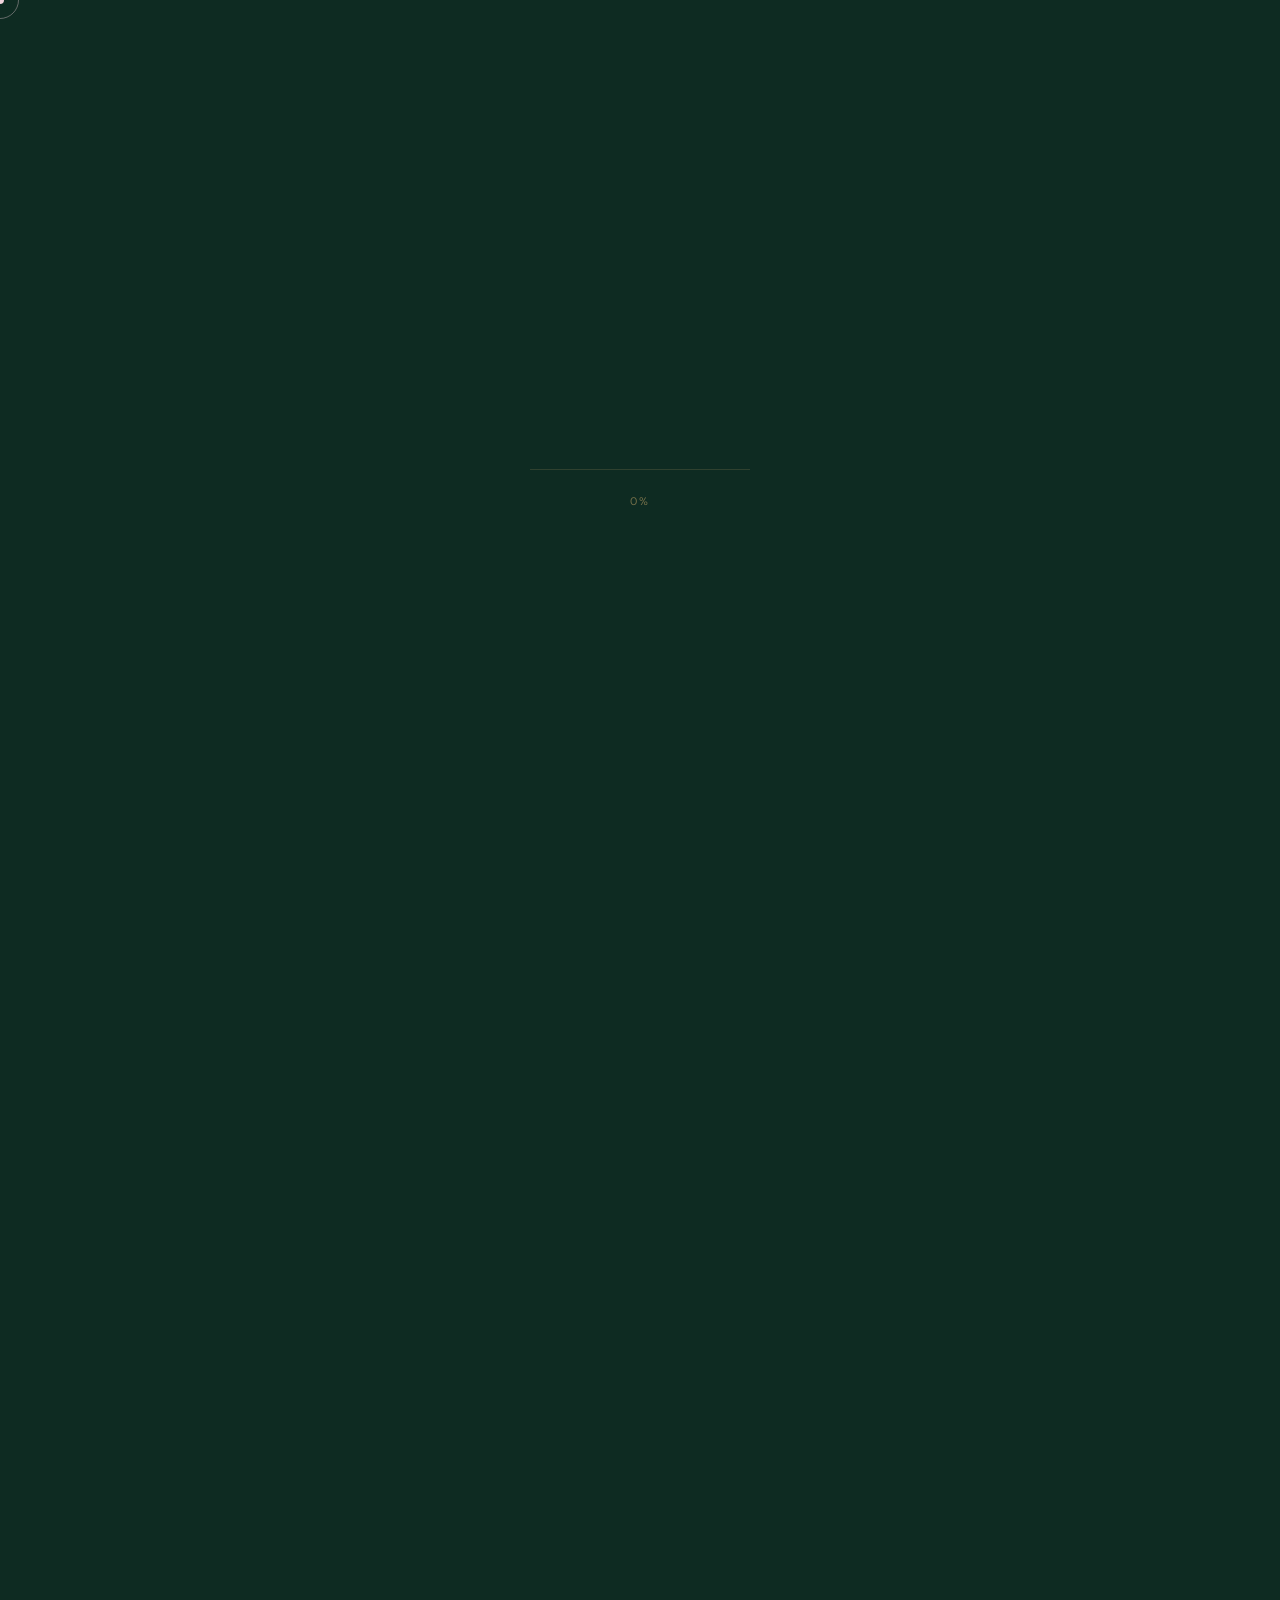
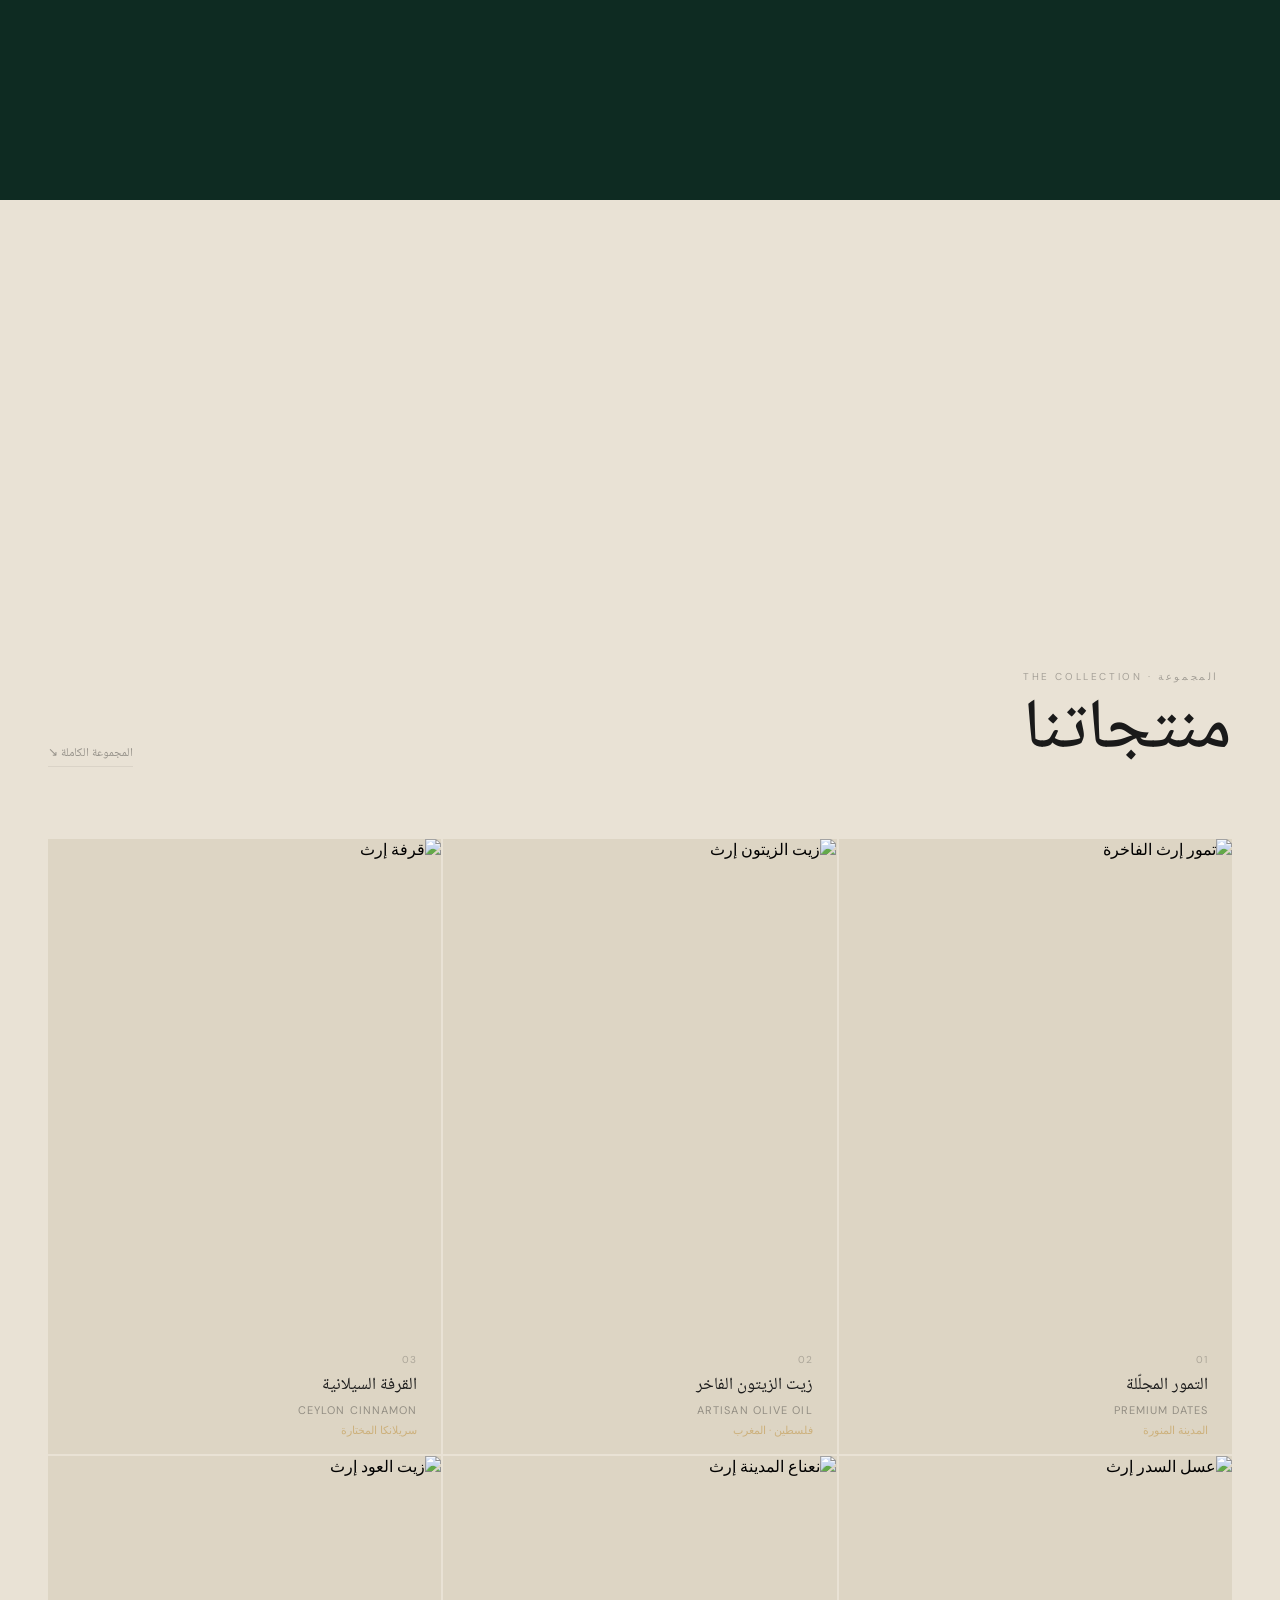
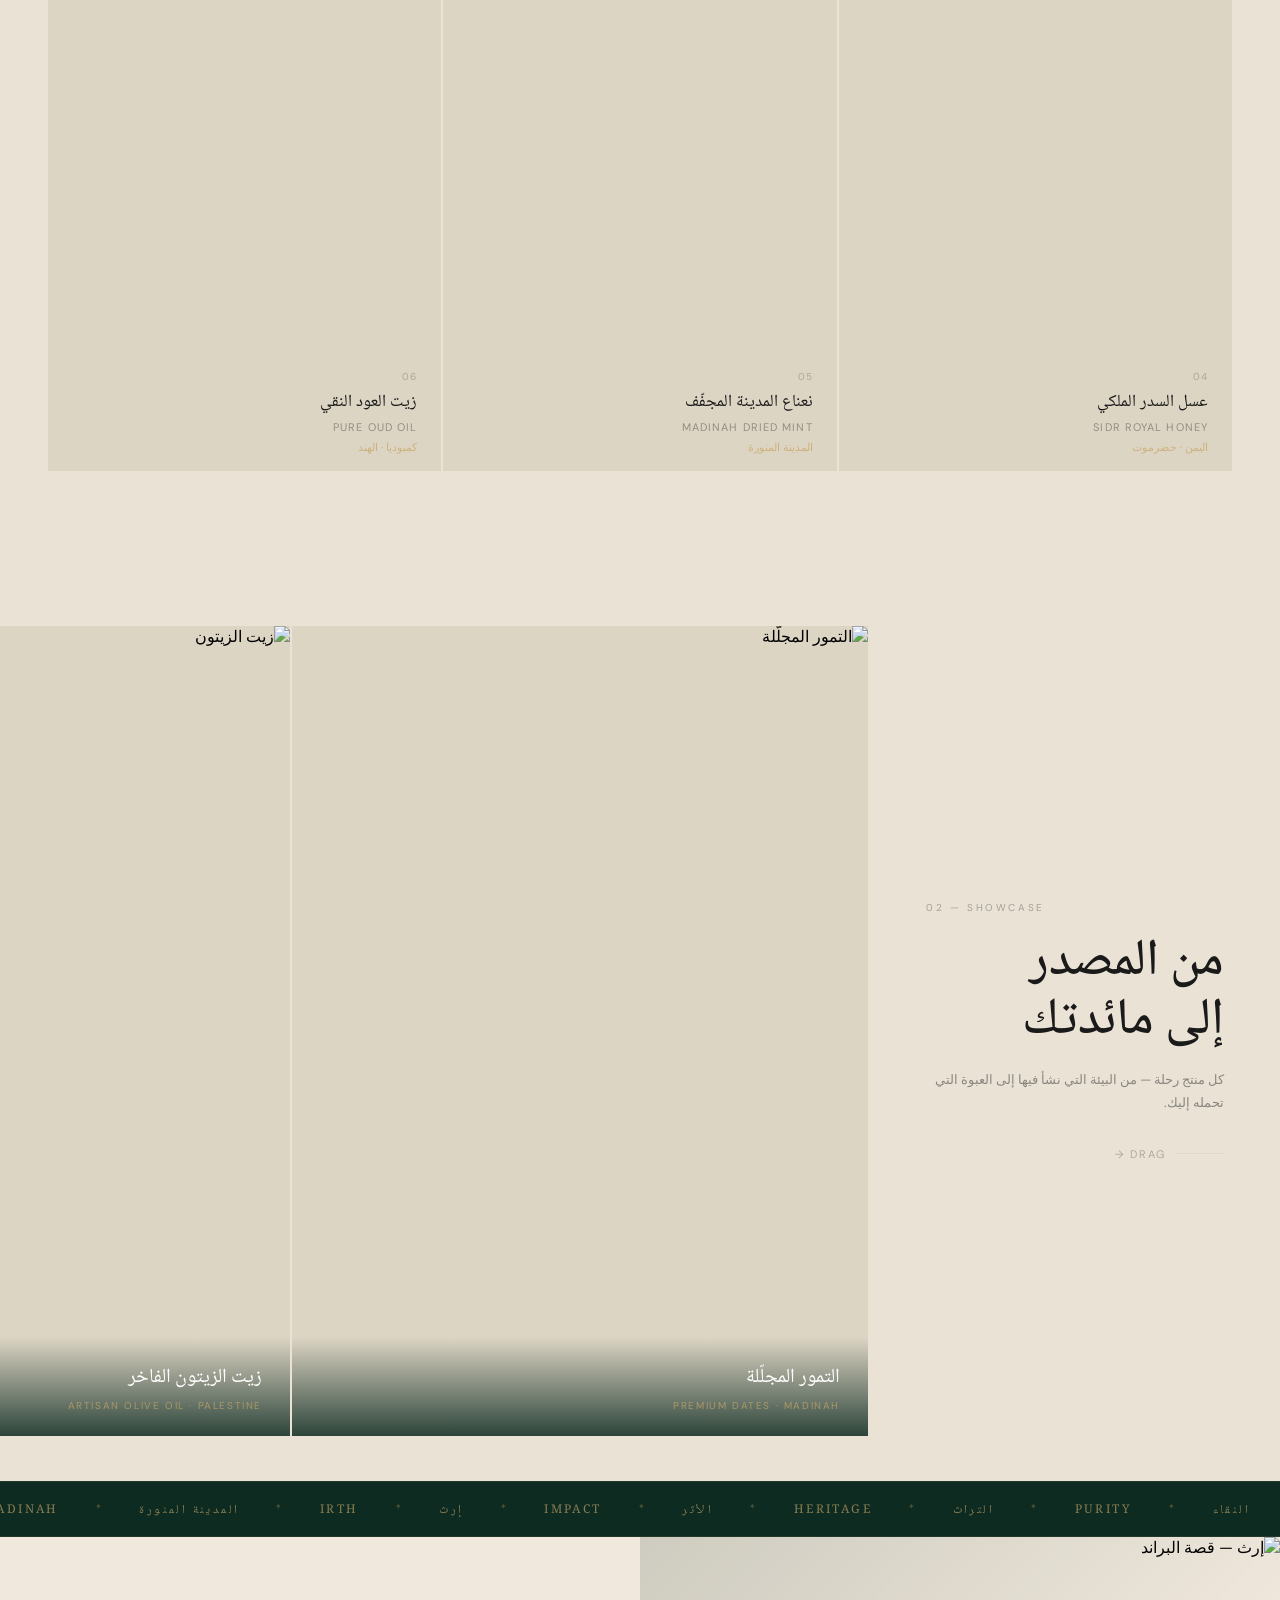
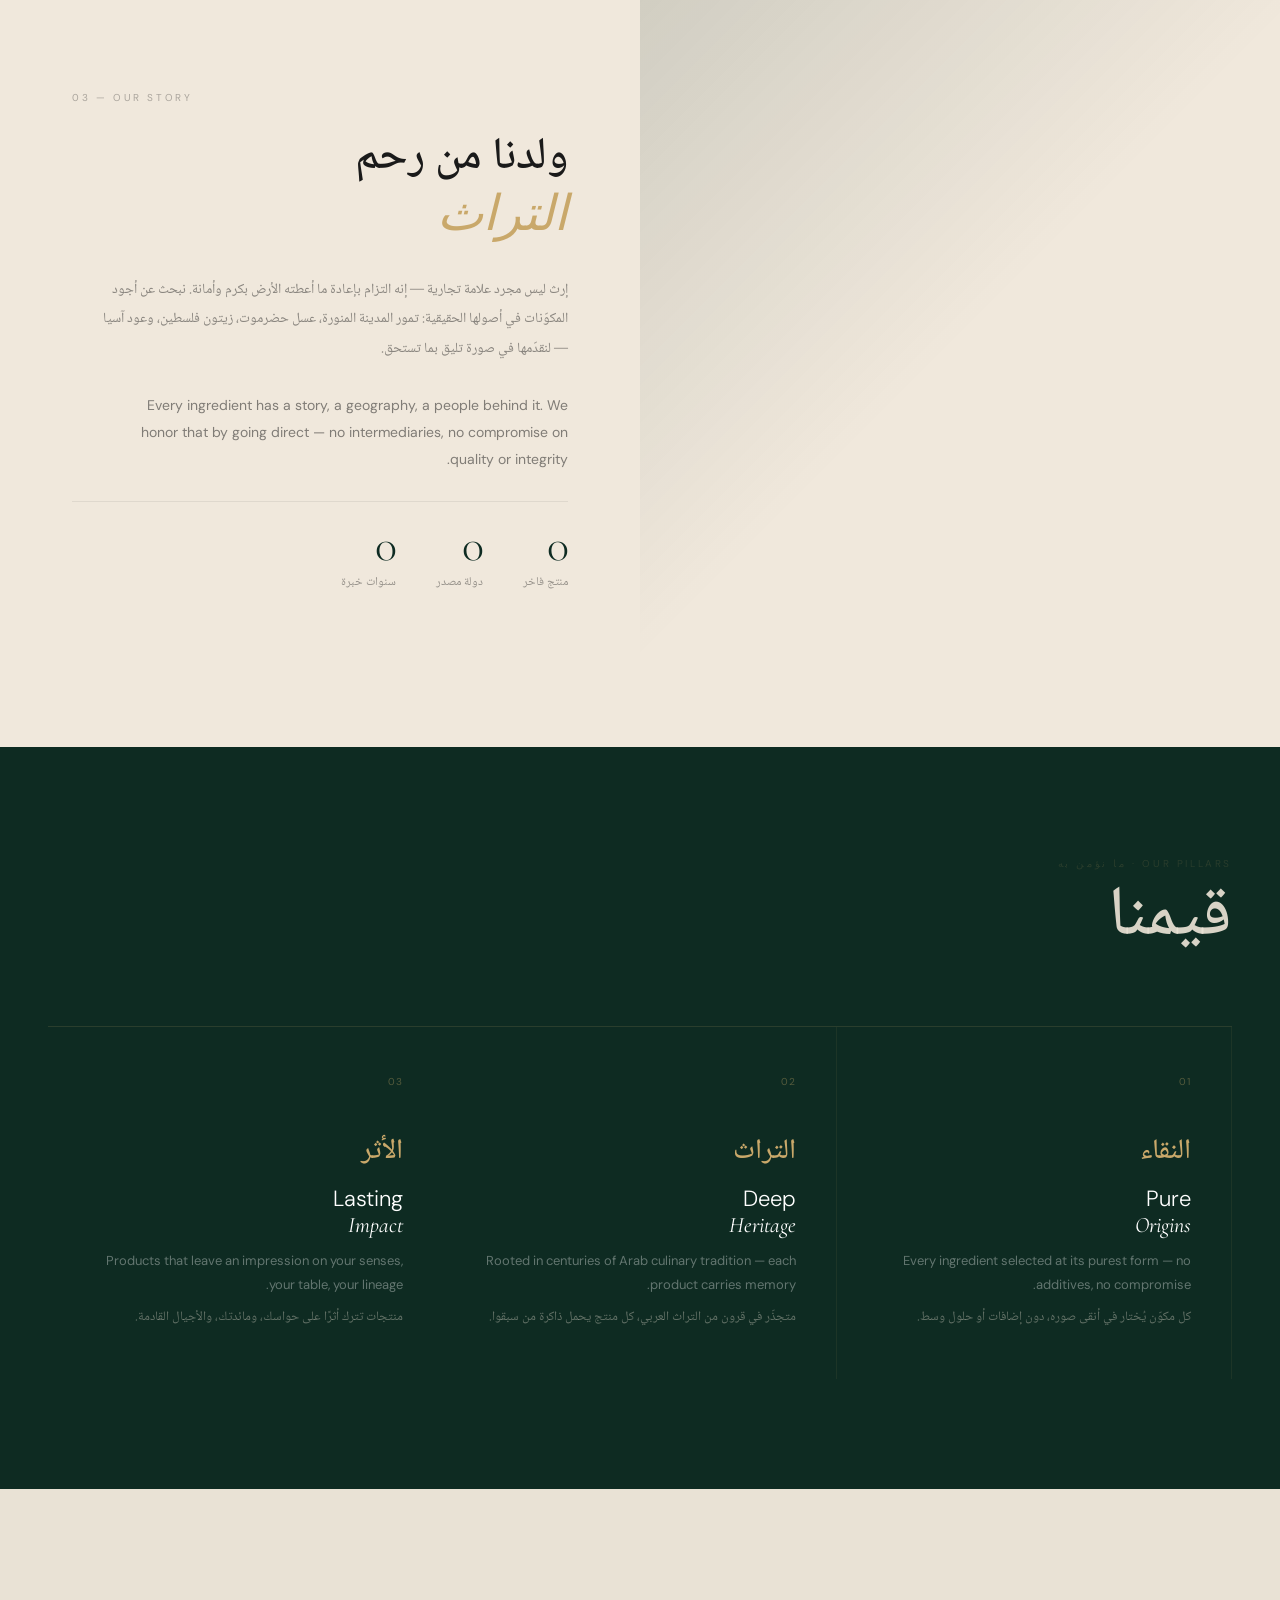
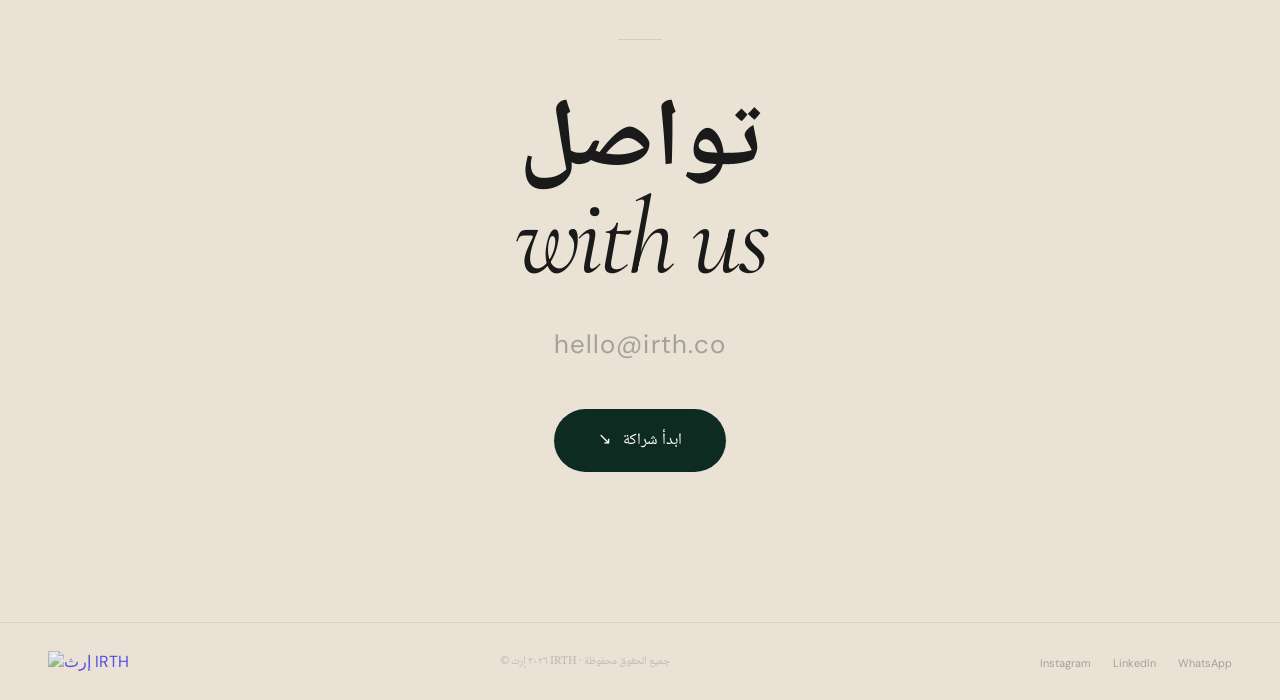
==== commit 1d64f11d: "feat: mobile responsive layout + hamburger nav - Media queries at 900px (tablet) and 600px (mobile) " ====
--- a/preview/index.html
+++ b/preview/index.html
@@ -278,6 +278,44 @@
       pointer-events: all; cursor: none; opacity: 0;
     }
     .n-dot span { font-size: 13px; color: white; opacity: .45; letter-spacing: .12em; }
+
+    /* Mobile menu toggle */
+    .n-burger {
+      display: none; flex-direction: column; gap: 5px;
+      pointer-events: all; cursor: pointer; padding: 4px;
+    }
+    .n-burger span {
+      display: block; width: 22px; height: 1.5px;
+      background: white; transition: transform .3s, opacity .3s;
+    }
+    @media (max-width: 900px) {
+      .n-burger { display: flex; }
+    }
+    /* Mobile nav drawer */
+    .mobile-nav {
+      position: fixed; inset: 0; z-index: 8100;
+      background: var(--madinah);
+      display: flex; flex-direction: column;
+      align-items: center; justify-content: center; gap: 28px;
+      opacity: 0; pointer-events: none;
+      transition: opacity .4s;
+    }
+    .mobile-nav.open { opacity: 1; pointer-events: all; }
+    .mobile-nav a {
+      font-family: 'Noto Naskh Arabic', serif;
+      font-size: clamp(28px, 6vw, 42px); font-weight: 400;
+      color: rgba(233,226,213,.82); text-decoration: none;
+      transition: color .3s;
+    }
+    .mobile-nav a:hover { color: var(--gold); }
+    .mobile-nav-close {
+      position: absolute; top: 24px; right: 24px;
+      width: 40px; height: 40px;
+      background: none; border: 1px solid rgba(201,168,106,.2);
+      border-radius: 50%; color: white; font-size: 16px;
+      display: flex; align-items: center; justify-content: center;
+      cursor: pointer;
+    }
 
     /* Hero center */
     .h-center {
@@ -724,6 +762,139 @@
     .f-links { display: flex; gap: 22px; list-style: none; }
     .f-links a { font-size: 11px; color: var(--ink); text-decoration: none; opacity: .32; transition: opacity .3s; }
     .f-links a:hover { opacity: 1; }
+
+    /* ══════════════════════════════════════════
+       RESPONSIVE
+    ══════════════════════════════════════════ */
+
+    /* Touch: hide custom cursor */
+    @media (hover: none) {
+      #cur, #cur-ring, #cur-label { display: none !important; }
+      body { cursor: auto; }
+      a, button { cursor: pointer; }
+    }
+
+    /* ── Tablet ≤ 900px ── */
+    @media (max-width: 900px) {
+      nav { padding: 18px 24px; }
+      .n-links { display: none; }
+      .n-dot   { display: none; }
+      .n-logo img { height: 32px; }
+
+      .ar-line      { font-size: clamp(40px, 9vw, 64px); }
+      .ar-line-bold { font-size: clamp(42px, 9.4vw, 68px); }
+      .h-pill { padding: 11px 22px; font-size: 14px; }
+
+      .prod-grid { grid-template-columns: repeat(2, 1fr); }
+
+      .vals-grid { grid-template-columns: 1fr; }
+      .val { border-right: none; border-bottom: 1px solid rgba(201,168,106,.08); }
+      .val:last-child { border-bottom: none; }
+
+      #story { grid-template-columns: 1fr; }
+      .story-img-side { height: 56vw; min-height: 300px; }
+      .story-text-side { padding: 64px 36px; }
+      .story-stats { gap: 28px; }
+
+      .hs-panel { width: 72vw; }
+      .hs-intro-panel { width: 80vw; padding: 0 32px; }
+
+      #prod-overlay { grid-template-columns: 1fr; grid-template-rows: 48vh 1fr; }
+      .ov-info-side { padding: 40px 32px; overflow-y: auto; }
+      .ov-close { top: calc(48vh + 16px); left: 20px; }
+
+      #products, #values { padding: 80px 28px; }
+      #contact { padding: 100px 28px; }
+
+      footer { flex-wrap: wrap; gap: 16px; padding: 24px 28px; }
+      .f-copy { order: 3; width: 100%; }
+
+      #sec-indicator { left: 24px; bottom: 24px; }
+    }
+
+    /* ── Mobile ≤ 600px ── */
+    @media (max-width: 600px) {
+      /* Preloader */
+      .pre-logo { height: 40px; }
+
+      /* Entry screen */
+      .eye { width: 58px; height: 58px; }
+      .pupil { width: 30px; height: 30px; }
+      .e-logo-img { height: 68px; }
+      .e-desc-ar { font-size: 14px; max-width: 280px; }
+      .e-desc    { font-size: 11px; }
+      .e-btn     { padding: 13px 26px; font-size: 15px; }
+
+      /* Nav */
+      nav { padding: 16px 20px; }
+      .n-logo img { height: 28px; }
+
+      /* Hero */
+      .h-center { width: 92vw; }
+      .ar-line      { font-size: clamp(34px, 10.5vw, 50px); }
+      .ar-line-bold { font-size: clamp(36px, 11vw, 53px); }
+      .h-eyebrow { display: none; }
+      .h-pill    { padding: 10px 20px; font-size: 13px; }
+      .h-bottom  { bottom: 20px; left: 20px; right: 20px; }
+      .origin-ar { font-size: 12px; }
+      .origin-icon { width: 20px; height: 20px; font-size: 9px; }
+      .h-year { font-size: 10px; }
+
+      /* Products */
+      .prod-grid { grid-template-columns: 1fr; }
+      #products  { padding: 64px 20px; }
+      .sec-hd {
+        flex-direction: column; align-items: flex-start;
+        gap: 14px; margin-bottom: 44px;
+      }
+      .sec-title { font-size: clamp(32px, 8.5vw, 50px); }
+      .sec-ey    { font-size: 9px; }
+
+      /* Horizontal scroll */
+      .hs-panel { width: 88vw; }
+      .hs-intro-panel { width: 88vw; padding: 0 24px; }
+      .hs-intro-title { font-size: clamp(26px, 7vw, 38px); }
+      .hs-intro-sub   { font-size: 12px; }
+
+      /* Marquee */
+      .marquee-inner span { font-size: 11px; padding: 0 20px; }
+
+      /* Story */
+      .story-img-side { height: 70vw; }
+      .story-text-side { padding: 48px 20px; gap: 20px; }
+      .story-title     { font-size: clamp(24px, 7vw, 38px); }
+      .story-body, .story-body-ar { font-size: 13px; }
+      .stat-num  { font-size: 38px; }
+      .stat-label { font-size: 11px; }
+      .story-stats { gap: 20px; flex-wrap: wrap; padding-top: 16px; }
+
+      /* Values */
+      #values  { padding: 64px 20px; }
+      .val     { padding: 36px 24px; }
+      .val-name-ar { font-size: 24px; }
+      .val-name    { font-size: 20px; }
+      .val-num     { margin-bottom: 32px; }
+
+      /* Contact */
+      #contact { padding: 80px 20px; }
+      .contact-title { font-size: clamp(42px, 11.5vw, 68px); }
+      .contact-title .ar { font-size: clamp(38px, 10.5vw, 60px); }
+      .contact-email { font-size: clamp(14px, 4vw, 20px); }
+
+      /* Product overlay */
+      #prod-overlay { grid-template-rows: 42vh 1fr; }
+      .ov-name-ar { font-size: clamp(26px, 7vw, 40px); }
+      .ov-info-side { padding: 26px 20px; gap: 12px; }
+      .ov-desc, .ov-desc-ar { font-size: 13px; }
+
+      /* Section indicator */
+      #sec-indicator { display: none; }
+
+      /* Footer */
+      footer  { padding: 20px; gap: 14px; flex-wrap: wrap; }
+      .f-links { gap: 16px; }
+      .f-logo img { height: 26px; }
+    }
   </style>
 </head>
 <body>
@@ -783,7 +954,19 @@
       <li><a href="#contact">تواصل</a></li>
     </ul>
     <div class="n-dot"><span>···</span></div>
+    <button class="n-burger" id="n-burger" aria-label="فتح القائمة" aria-expanded="false">
+      <span></span><span></span>
+    </button>
   </nav>
+
+  <!-- Mobile nav drawer -->
+  <div class="mobile-nav" id="mobile-nav" aria-hidden="true">
+    <button class="mobile-nav-close" id="mobile-nav-close" aria-label="إغلاق القائمة">✕</button>
+    <a href="collection.html" class="nav-veil-link">المجموعة</a>
+    <a href="#story">قصتنا</a>
+    <a href="#values">القيم</a>
+    <a href="#contact">تواصل</a>
+  </div>
 
   <div class="h-center">
     <div class="h-eyebrow">From the Heart of Arab Heritage · من قلب الموروث</div>
@@ -1533,6 +1716,33 @@
     initHScroll();
   }
 
+  /* ══════════════════════════════════════════
+     MOBILE NAV
+  ══════════════════════════════════════════ */
+  const burger    = document.getElementById('n-burger');
+  const mobileNav = document.getElementById('mobile-nav');
+  const mobileNavClose = document.getElementById('mobile-nav-close');
+
+  if (burger) {
+    burger.addEventListener('click', () => {
+      mobileNav.classList.add('open');
+      mobileNav.setAttribute('aria-hidden', 'false');
+      burger.setAttribute('aria-expanded', 'true');
+    });
+    mobileNavClose.addEventListener('click', () => {
+      mobileNav.classList.remove('open');
+      mobileNav.setAttribute('aria-hidden', 'true');
+      burger.setAttribute('aria-expanded', 'false');
+    });
+    // Close on link click
+    mobileNav.querySelectorAll('a').forEach(a => {
+      a.addEventListener('click', () => {
+        mobileNav.classList.remove('open');
+        burger.setAttribute('aria-expanded', 'false');
+      });
+    });
+  }
+
 })();
 </script>
 </body>
